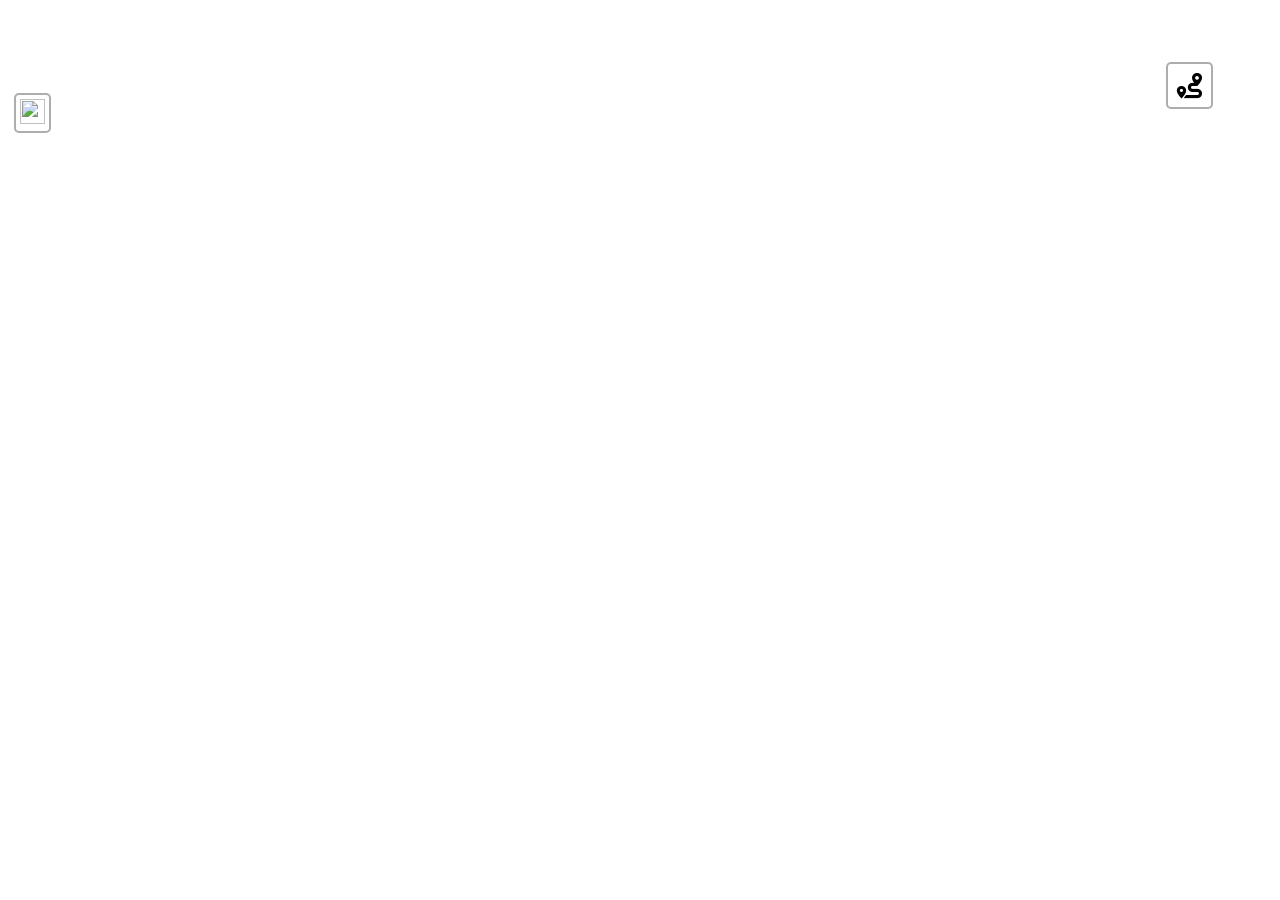
==== index.html @ 02fd401e "Add files via upload" ====
<!DOCTYPE html>
<html lang="en">
<head>
    <meta charset="UTF-8">
    <meta name="viewport" content="width=device-width, initial-scale=1.0">
    <title>Pontos De Interesse</title>

    <!-- Incluir o código css -->
    <link rel="stylesheet" href="https://unpkg.com/leaflet@1.9.4/dist/leaflet.css" />
    <link rel="stylesheet" href="https://unpkg.com/leaflet-routing-machine@latest/dist/leaflet-routing-machine.css" />
    <link rel="stylesheet" href="https://unpkg.com/leaflet-control-geocoder/dist/Control.Geocoder.css" />
    <link rel="stylesheet" href="styles.css" />

    <!-- Incluir o código JS -->
    <script src="https://unpkg.com/leaflet@1.9.4/dist/leaflet.js" integrity="sha256-20nQCchB9co0qIjJZRGuk2/Z9VM+kNiyxNV1lvTlZBo=" crossorigin=""></script>
    <script src="https://unpkg.com/leaflet-routing-machine@latest/dist/leaflet-routing-machine.js"></script>
    <script src="https://unpkg.com/leaflet-control-geocoder/dist/Control.Geocoder.js"></script>

<!-- Link do CDN do Font Awesome -->
<link rel="stylesheet" href="https://cdnjs.cloudflare.com/ajax/libs/font-awesome/6.0.0-beta3/css/all.min.css">

    <meta name="viewport" content="width=device-width, initial-scale=1.0, maximum-scale=1.0, user-scalable=no" /> 
</head>
<body>
    <!-- div com o id map -->
    <div id="map"></div>
    <button id="toggleRoutesControl"><i class="fa-solid fa-route" style="color: #000000; font-size: 25px;"></i></button>
    <button id="btnZoomToLocation"><img src="images/pessoa_icon-removebg-preview.png"></button>
    <script src="script.js"></script>
</body>
</html>

<!-- Ícons do mapa -->
<script>
//estilos dos  icons
var customIcon1 = L.icon({
    iconUrl: 'images/parque_radical_icon.png',
    iconSize: [30, 40],
    iconAnchor: [16, 40],
    popupAnchor: [-1, -40]
});

var customIcon2 = L.icon({
    iconUrl: 'images/paroquia_icon.png',
    iconSize: [30, 40],
    iconAnchor: [16, 40],
    popupAnchor: [-1, -40]
});

var customIcon3 = L.icon({
    iconUrl: 'images/ferroviaria_icon.png',
    iconSize: [30, 40],
    iconAnchor: [16, 40],
    popupAnchor: [-1, -40]
});

var customIcon4 = L.icon({
    iconUrl: 'images/parque2_icon.png',
    iconSize: [30, 40],
    iconAnchor: [16, 35],
    popupAnchor: [-2, -35]
});

var customIcon5 = L.icon({
    iconUrl: 'images/comboio_icon.png',
    iconSize: [30, 40],
    iconAnchor: [16, 40],
    popupAnchor: [-1, -40]
});

var customIcon6 = L.icon({
    iconUrl: 'images/zonaindustrial_icon.png',
    iconSize: [30, 40],
    iconAnchor: [16, 40],
    popupAnchor: [-1, -40]
});

var customIcon7 = L.icon({
    iconUrl: 'images/centrosaude_icon.png',
    iconSize: [30, 40],
    iconAnchor: [16, 40],
    popupAnchor: [-1, -40]
});

var customIcon8 = L.icon({
    iconUrl: 'images/farmacia_icon.png',
    iconSize: [30, 40],
    iconAnchor: [16, 40],
    popupAnchor: [-1, -40]
});

var customIcon9 = L.icon({
    iconUrl: 'images/desporto_icon.png',
    iconSize: [30, 40],
    iconAnchor: [16, 40],
    popupAnchor: [-1, -40]
});

var customIcon10 = L.icon({
    iconUrl: 'images/escola_icon.png',
    iconSize: [30, 40],
    iconAnchor: [16, 40],
    popupAnchor: [-1, -40]
});

var customIcon11 = L.icon({
    iconUrl: 'images/regimento_icon.png',
    iconSize: [30, 40],
    iconAnchor: [16, 40],
    popupAnchor: [-1, -40]
});

var customIcon12 = L.icon({
    iconUrl: 'images/lidl_icon.png',
    iconSize: [30, 40],
    iconAnchor: [16, 40],
    popupAnchor: [-1, -40]
});

var customIcon13 = L.icon({
    iconUrl: 'images/piscinas_icon.png',
    iconSize: [30, 40],
    iconAnchor: [16, 40],
    popupAnchor: [-1, -40]
});

var customIcon14 = L.icon({
    iconUrl: 'images/restaurante_icon.png',
    iconSize: [30, 40],
    iconAnchor: [16, 40],
    popupAnchor: [-1, -40]
});

var customIcon15 = L.icon({
    iconUrl: 'images/eleclerc_icon.png',
    iconSize: [30, 40],
    iconAnchor: [16, 40],
    popupAnchor: [-1, -40]
});

var customIcon16 = L.icon({
    iconUrl: 'images/pingodoce_icon.png',
    iconSize: [30, 40],
    iconAnchor: [16, 40],
    popupAnchor: [-1, -40]
});

var customIcon17 = L.icon({
    iconUrl: 'images/aldi_icon.png',
    iconSize: [30, 40],
    iconAnchor: [16, 40],
    popupAnchor: [-1, -40]
});

var customIcon18 = L.icon({
    iconUrl: 'images/bricomarche_icon.png',
    iconSize: [30, 40],
    iconAnchor: [16, 40],
    popupAnchor: [-1, -40]
});

var customIcon19 = L.icon({
    iconUrl: 'images/escolamusica_icon.png',
    iconSize: [30, 40],
    iconAnchor: [16, 40],
    popupAnchor: [-1, -40]
});

var customIcon20 = L.icon({
    iconUrl: 'images/lar_icon.png',
    iconSize: [30, 40],
    iconAnchor: [16, 40],
    popupAnchor: [-1, -40]
});

var customIcon21 = L.icon({
    iconUrl: 'images/universidade_icon.png',
    iconSize: [30, 40],
    iconAnchor: [16, 40],
    popupAnchor: [-1, -40]
});

var customIcon22 = L.icon({
    iconUrl: 'images/governamental_icon.png',
    iconSize: [30, 40],
    iconAnchor: [16, 40],
    popupAnchor: [-1, -40]
});

// localizações e popups
var markers = [
marker1 = L.marker([39.47175223483574, -8.467331662246256], {icon: customIcon1}).addTo(map).bindPopup("<b>Parque Radical e de Lazer</b><br>Parque").openPopup(),
marker2 = L.marker([39.467956777947386, -8.472002170700824], {icon: customIcon2}).addTo(map).bindPopup("<b>Paróquia de Nª Srª de Fátima</b><br>Igreja Católica").openPopup(),
marker3 = L.marker([39.46410258367801, -8.474063097203937], {icon: customIcon3}).addTo(map).bindPopup("<b>Museu Nacional Ferroviário</b><br>Museu").openPopup(),
marker4 = L.marker([39.480343, -8.465520], {icon: customIcon4}).addTo(map).bindPopup("<b>Parque Verde do Bonito</b><br>Parque").openPopup(),
marker5 = L.marker([39.46564601797677, -8.470887087288782], {icon: customIcon5}).bindPopup("<b>Largo do Centro de Convívio da Terceira Idade - Locomotiva 094</b><br>Parque"),
marker6 = L.marker([39.45904359036051, -8.49527723499912], {icon: customIcon6}).addTo(map).bindPopup("<b>Zona Industrial</b>").openPopup(),
marker7 = L.marker([39.46617129844561, -8.471491026986069], {icon: customIcon7}).addTo(map).bindPopup("<b>Centro de Saúde</b><br>Centro de Saúde Comunitário").openPopup(),
marker9 = L.marker([39.470739890031524, -8.47698552835517], {icon: customIcon8}).addTo(map).bindPopup("<b>Farmácia Almeida Gonçalves</b><br>Farmácia").openPopup(),
marker10 = L.marker([39.46509378113914, -8.472708619900734], {icon: customIcon8}).addTo(map).bindPopup("<b>Farmácia da Terra</b><br>Farmácia").openPopup(),
marker11 = L.marker([39.474447489154414, -8.466929002534615], {icon: customIcon9}).addTo(map).bindPopup("<b>Complexo Desportivo do Bonito</b>").openPopup(),
marker12 = L.marker([39.46930281121571, -8.477507971371509], {icon: customIcon10}).addTo(map).bindPopup("<b>Escola Secundária com</b> <br><b>3.º Ciclo do Ensino Básico</b><br>Escola").openPopup(),
marker13 = L.marker([39.46164350493712, -8.483620335172606], {icon: customIcon11}).addTo(map).bindPopup("<b>Regimento de Manutenção</b><br>Base Militar").openPopup(),
marker14 = L.marker([39.46811634621186, -8.494838313920765], {icon: customIcon10}).addTo(map).bindPopup("<b>Colégio Andrade Corvo</b><br>Escola").openPopup(),
marker15 = L.marker([39.47538360570139, -8.472441140908916], {icon: customIcon10}).addTo(map).bindPopup("<b>Escola Básica do Bonito</b><br>Escola").openPopup(),
marker16 = L.marker([39.473048678596506, -8.483997078522751], {icon: customIcon18}).addTo(map).bindPopup("<b>Bricomarche</b><br>Loja de Bricolage").openPopup(),
marker17 = L.marker([39.474712837483175, -8.485802607871442], {icon: customIcon15}).addTo(map).bindPopup("<b>E.Leclerc</b><br>Hiper-mercado").openPopup(),
marker18 = L.marker([39.47231401179971, -8.484593535894517], {icon: customIcon17}).addTo(map).bindPopup("<b>Aldi</b><br>Super-mercado").openPopup(),
marker19 = L.marker([39.47300996965454, -8.476428211440505], {icon: customIcon12}).addTo(map).bindPopup("<b>Lidl</b><br>Super-mercado").openPopup(),
marker20 = L.marker([39.47432612923494, -8.468648248425879], {icon: customIcon16}).addTo(map).bindPopup("<b>Pingo Doce</b><br>Super-mercado").openPopup(),
marker21 = L.marker([39.47062642657866, -8.468200133444856], {icon: customIcon9}).addTo(map).bindPopup("<b>Pavilhão Desportivo Municipal</b><br>Complexo Desportivo").openPopup(),
marker22 = L.marker([39.477033360370086, -8.465753928370274], {icon: customIcon13}).addTo(map).bindPopup("<b>Piscinas Municipais</b>").openPopup(),
marker23 = L.marker([39.47797336362563, -8.465614090087172], {icon: customIcon14}).addTo(map).bindPopup("<b>Bonito by Trincanela</b><br>Restaurante - Edifício Muncipal").openPopup(),
marker24 = L.marker([39.46805079745097, -8.470948660009103], {icon: customIcon20}).addTo(map).bindPopup("<b>Lar Fernando Eiró Gomes</b><br>Lar de Idosos").openPopup(),
marker25 = L.marker([39.47179828746265, -8.482825937659465], {icon: customIcon20}).addTo(map).bindPopup("<b>Associação dos Lares Ferroviários</b><br>Lar de Idosos").openPopup(),
marker26 = L.marker([39.470350777983676, -8.480013201572927], {icon: customIcon9}).addTo(map).bindPopup("<b>Largo Casal do Saldanha</b><br>Campo de Futebol/Basquetebol").openPopup(),
marker27 = L.marker([39.46938342154872, -8.479491399337057], {icon: customIcon4}).addTo(map).bindPopup("<b>Largo das Comunidades Europeias</b><br>Jardim").openPopup(),
marker28 = L.marker([39.47123538219335, -8.473616070699624], {icon: customIcon22}).addTo(map).bindPopup("<b>Segurança Social</b><br>Departamento Governamental do Estado").openPopup(),
marker29 = L.marker([39.4712359837901, -8.473899862044052], {icon: customIcon22}).addTo(map).bindPopup("<b>Sede da Freguesia</b><br>Organismo Público Local").openPopup(),
marker30 = L.marker([39.46899175023465, -8.47338571705738], {icon: customIcon21}).addTo(map).bindPopup("<b>Universidade Sénior</b><br>Universidade").openPopup(),
marker31 = L.marker([39.46870838666196, -8.473398662213548], {icon: customIcon19}).addTo(map).bindPopup("<b>Associação Filarmónica e Cultural</b><br>Escola de Música").openPopup(),
marker32 = L.marker([39.472279349659004, -8.481199640612632], {icon: customIcon10}).addTo(map).bindPopup("<b>ESER - Escola de Segurança</b><br><b>& Educação Rodoviária</b><br>Escola").openPopup(),
marker33 = L.marker([39.46537653103154, -8.468151849095172], {icon: customIcon22}).addTo(map).bindPopup("<b>Câmara Municipal</b><br>Município do Entroncamento").openPopup(),
marker34 = L.marker([39.47104922019409, -8.478243857079173], {icon: customIcon4}).addTo(map).bindPopup("<b>Jardim José Afonso</b><br>Jardim").openPopup(),
marker35 = L.marker([39.45410351589417, -8.488826637129408], {icon: customIcon6}).addTo(map).bindPopup("<b>Parque Empresarial</b>").openPopup(),
marker36 = L.marker([39.47881475816284, -8.472753537216445], {icon: customIcon7}).addTo(map).bindPopup("<b>SCME - Unidade Cuidados Continuados Integrados</b><br>Hospital Especializado").openPopup()
];
</script>

<!-- Área da freguesia de S. João Baptista -->
<script>
    var polygonS = L.polygon([
    [39.4906708251402, -8.456848592758515],[39.49075282175005, -8.45681246240807],
    [39.490707485602364, -8.456627871813865],[39.490614358356325, -8.456504808613449],
    [39.49055165875148, -8.4565920281613],[39.490179148178925, -8.456652962366935],
    [39.49009155257839, -8.456636235327226],[39.48972430757696, -8.456422186497269],
    [39.48940553231972, -8.455909884564303],[39.489202674573086, -8.455708718876373],
    [39.48894806656967, -8.455655074694945],[39.488154020905746, -8.455879006115811],
    [39.48771519540685, -8.456619157560384],[39.48742931642178, -8.456925714944118],
    [39.48625426426489, -8.457570429943143],[39.484919035765, -8.457838062506283],
    [39.48441001925126, -8.458191719823734],[39.483923130415974, -8.458306419491459],
    [39.48357640445901, -8.458535818830738],[39.48277228869305, -8.458612285272686],
    [39.48228538837396, -8.458382885926046],[39.48070662755909, -8.460676879364016],
    [39.48009626834188, -8.461069328725184],[39.4795872165324, -8.462636890876976],
    [39.47818546040802, -8.4641375448915],[39.47742554923134, -8.463697862823565],
    [39.47655242935235, -8.463515261303453],[39.475538523112725, -8.463828001777433],
    [39.474994520963705, -8.463943973005374],[39.47432107959801, -8.463966732304296],
    [39.47393457987481, -8.464300535340229],[39.47243540907319, -8.464543301209414],
    [39.47118217120845, -8.4638301765123],[39.470104602831995, -8.463906040839408],
    [39.46895088343484, -8.463815003654641],[39.4675863073425, -8.464550887639517],
    [39.4666902406851, -8.463640515702528],[39.466286128424166, -8.46354947851091],
    [39.466192420892135, -8.463314299084503],[39.46543689935284, -8.46266186587791],
    [39.46431824383681, -8.462419100003139],[39.46373841008223, -8.461759080357313],
    [39.46344556291087, -8.462100469823085],[39.456294828380265, -8.461440619222373],
    [39.453807990449334, -8.462134254980294],[39.44494024750945, -8.469825031838502],
    [39.44245619413027, -8.473587902172232],[39.439597079665795, -8.484876512692077],
    [39.44303024913843, -8.491664327135275],[39.44348323904399, -8.49276507869091],
    [39.45423788582084, -8.481715995482006],[39.46397718059705, -8.471494787509142],
    [39.46690378720398, -8.468677060798267],[39.47847924116704, -8.46443128158551],
    [39.479466091914986, -8.46385707918079],[39.483178539874054, -8.46020856896017],
    [39.48515021577941, -8.458948277464797]
],

    {
    color: '#302e2f ',
    fillColor: 'red',
    dashArray: '6',
    fillOpacity: 0.2
    }
).addTo(map)
</script>

<!-- Área da freguesia de Nª Srª de Fátima -->
<script>
    var polygonF = L.polygon([
    [39.44348323904399, -8.49276507869091],[39.44428409106051, -8.494951294345933],
    [39.450611056091006, -8.498289324350415],
    [39.45389147828391, -8.498410707257525],[39.45684372611096, -8.497561026897587],
    [39.458811821757514, -8.497439643990475],[39.460873576561674, -8.498532090154484],
    [39.46212603688545, -8.497953156037784],[39.46219486635611, -8.498544904327455],
    [39.46363205939935, -8.498933246181732],[39.46485792715518, -8.499619891638197],
    [39.46633225308428, -8.495950629975184],[39.46752494334544, -8.498117854735936],
    [39.4677402880085, -8.49786036268976],[39.46820671270561, -8.498465556912839],
    [39.4690506076797, -8.497534360082641],[39.47332125571974, -8.494851925350158],
    [39.47571929608479, -8.494216631021335],[39.47670286305209, -8.493403124478876],
    [39.478201297244766, -8.492521376154027],[39.478702112799944, -8.491412942322215],
    [39.47769004431293, -8.489547529288188],[39.47782568321005, -8.487276591636313],
    [39.48038190535728, -8.486884584467129],[39.48270646338799, -8.486977039769618],
    [39.48234211195485, -8.482385098007573],[39.48499189713064, -8.4820954194056],
    [39.48704417294681, -8.47548641910053],[39.48588493857245, -8.475228927000991],
    [39.48508174342464, -8.471581122759764],[39.48681232761902, -8.471334359529674],
    [39.48766518340408, -8.470722815894744],[39.48874158844587, -8.466098687513586],
    [39.48906450669371, -8.46618451819919],[39.48961926018241, -8.465540788057158],
    [39.49011605060386, -8.463244817191033],[39.49100198471347, -8.463523766880469],
    [39.492432016396684, -8.460858272713889], [39.49177157492835, -8.459548513899186],
    [39.49159429902678, -8.458546723534656], [39.49115718200437, -8.458127882531386],
    [39.49086744349764, -8.457122498467697] ,[39.49073243062734, -8.457149715207084],
    [39.4906708251402, -8.456848592758515],[39.48515021577941, -8.458948277464797],
    [39.483178539874054, -8.46020856896017],[39.479466091914986, -8.46385707918079],
    [39.47847924116704, -8.46443128158551],[39.46690378720398, -8.468677060798267],
    [39.46397718059705, -8.471494787509142],[39.45423788582084, -8.481715995482006]
],

    {
    color: '#302e2f',
    fillColor: 'blue',
    dashArray: '6',
    fillOpacity: 0.05
    }
).addTo(map)
</script>

<!-- Área do Parque Verde do Bonito -->
<script>
    var polygon4 = L.polygon([
    [39.47864977640135, -8.46483686305492],[39.47885186896675, -8.46459226313849]
    ,[39.47976127822211, -8.464258091421927],[39.481021825601594, -8.463664225543967]
    ,[39.48415028865693, -8.464149608009015],[39.48360478947427, -8.467112995808044]
    ,[39.482053708189085, -8.466831984914577],[39.48094952753698, -8.467504708022433]
    ,[39.47930636912387, -8.467266274513175],[39.47821529049935, -8.466491365637777]
    ,[39.47785378477512, -8.466312540516347],[39.478478202573264, -8.465316229125516]
],

    {
    color: 'green',
    fillColor: '#3ce200',
    fillOpacity: 0.2,
    weight: 2
    }
).addTo(map).bindPopup("<b>Parque Verde do Bonito</b><br>Parque").openPopup();

var routingControls = []; // Variável global para armazenar as instâncias de controle de rotas

function zoomToFeature() {
    map.setView([39.480343, -8.465520], 16);

    if (userLocation) {
        // Remove todas as instâncias de controle de rotas existentes, se houver
        routingControls.forEach(function(control) {
            map.removeControl(control);
        });
        routingControls = []; // Limpa a lista de controles de rotas

        // Adiciona a primeira rota
        var control1 = L.Routing.control({
            language: 'pt-PT',
            waypoints: [
                L.latLng(userLocation.latlng.lat, userLocation.latlng.lng),
                L.latLng(39.47831641627862, -8.465656567000142)
            ],
            createMarker: function() { return null; }, // Não criar marcadores
            lineOptions: {
                styles: [{color: 'red', opacity: 0.7, weight: 3}] // Estilo da linha da rota principal
            },
            show: false, // Não mostrar o popup automaticamente
        }).addTo(map);
        routingControls.push(control1);

        // Adiciona a segunda rota alternativa
        var control2 = L.Routing.control({
            language: 'pt-PT',
            waypoints: [
                L.latLng(userLocation.latlng.lat, userLocation.latlng.lng),
                L.latLng(39.482045163719775, -8.466909258502332)
            ],
            createMarker: function() { return null; }, // Não criar marcadores
            lineOptions: {
                styles: [{color: 'blue', opacity: 0.7, weight: 2}] // Estilo da linha da rota alternativa
            },
            show: false, // Não mostrar o popup automaticamente
        }).addTo(map);
        routingControls.push(control2);

        // Adiciona a terceira rota alternativa
        var control3 = L.Routing.control({
            language: 'pt-PT',
            waypoints: [
                L.latLng(userLocation.latlng.lat, userLocation.latlng.lng),
                L.latLng(39.48383442749999, -8.46592228072192)
            ],
            createMarker: function() { return null; }, // Não criar marcadores
            lineOptions: {
                styles: [{color: 'yellow', opacity: 0.7, weight: 2}] // Estilo da linha da rota alternativa
            },
            show: false, // Não mostrar o popup automaticamente
        }).addTo(map);
        routingControls.push(control3);
    } else {
        alert("Localização do utilizador não encontrada.");
    }
}

var popupContent4 = `
            <div style="text-align: center; line-height: 0.5">
                <img src="images/bonito.jpeg" alt="Imagem" style="width: 200px; height: auto; border: 1px solid black; border-radius: 5px;">
                <h3><b>Parque Verde do Bonito</b></h3>
                <p>Parque</p>
            </div>
        `;
marker4.bindPopup(popupContent4);
marker4.on('click', zoomToFeature);
</script>

<!-- Área do Parque Radical -->
<script>
    var polygon1 = L.polygon([
    [39.47083105105451, -8.467375162956353],[39.47089105113337, -8.467469785360766]
    ,[39.470973225070445, -8.467567787136767],[39.471058007604675, -8.467618477711822]
    ,[39.471162355196945, -8.467650581742989],[39.472342717517755, -8.467678605967546]
    ,[39.47244315022312, -8.467524844557484],[39.47242488974216, -8.466977386345826]
    ,[39.47240010765352, -8.466928385457827],[39.472354456414465, -8.466884453627205],
    [39.47229576192028, -8.466872625826653]
],

    {
    color: 'green',
    fillColor: '#3ce200',
    fillOpacity: 0.2,
    weight: 2
    }
).addTo(map).bindPopup("<b>Parque Radical</b><br>Parque").openPopup();

// Função para zoom e rota
var routingControls = []; // Variável global para armazenar as instâncias de controle de rotas

function zoomToFeature() {
    map.setView([39.47175223483574, -8.467331662246256], 17);

    if (userLocation.latlng) {
        // Remove todas as instâncias de controle de rotas existentes, se houver
        routingControls.forEach(function(control) {
            map.removeControl(control);
        });
        routingControls = []; // Limpa a lista de controles de rotas

        // Adiciona a primeira rota
        var control1 = L.Routing.control({
            language: 'pt-PT',
            waypoints: [
                L.latLng(userLocation.latlng.lat, userLocation.latlng.lng),
                L.latLng(39.47175223483574, -8.467331662246256)
            ],
            createMarker: function() { return null; }, // Não criar marcadores
            lineOptions: {
                styles: [{color: 'red', opacity: 0.7, weight: 3}] // Estilo da linha da rota principal
            },
            show: false // Não mostrar o popup automaticamente
        }).addTo(map);
        routingControls.push(control1);
    } else {
        alert("Localização do utilizador não encontrada.");
    }
}

var popupContent1 = `
            <div style="text-align: center; line-height: 0.5">
                <img src="images/parqueradical.jpg" alt="Imagem" style="width: 200px; height: auto; border: 1px solid black; border-radius: 5px;">
                <h3><b>Parque Radical</b></h3>
                <p>Parque</p>
            </div>
        `;
marker1.bindPopup(popupContent1);
marker1.on('click', zoomToFeature);
</script>

<!-- Área do Jardim da Locomotiva -->
<script>
    var polygon5 = L.polygon([
    [39.4654694891308, -8.47075345159636],[39.465546104478456, -8.470638116612303]
    ,[39.46562686110492, -8.470565696971148],[39.46571175899907, -8.470512052787267]
    ,[39.46587534245059, -8.470474501861224],[39.466016148149336, -8.470490595114814]
    ,[39.46594988667954, -8.470726629500795],[39.46561236633478, -8.471354266410954]
    ,[39.46555438721573, -8.471442779305697]
    ,[39.46546327707393, -8.471469601395015],[39.46540322714222, -8.471402546170976]
    ,[39.465388732323426, -8.471348901992345],[39.46537009612339, -8.47119065166538]
    ,[39.46540322714222, -8.47092511298115]
],

    {
    color: 'green',
    fillColor: '#3ce200',
    fillOpacity: 0.2,
    weight: 2
    }
).addTo(map).bindPopup("<b>Largo do Centro de Convívio da <br> Terceira Idade - Locomotiva 094</b><br>Parque").openPopup();

var routingControls = []; // Variável global para armazenar as instâncias de controle de rotas

function zoomToFeature() {
    map.setView([39.46564601797677, -8.470887087288782],18);

    if (userLocation) {
        // Remove todas as instâncias de controle de rotas existentes, se houver
        routingControls.forEach(function(control) {
            map.removeControl(control);
        });
        routingControls = []; // Limpa a lista de controles de rotas

        // Adiciona a primeira rota
        var control1 = L.Routing.control({
            language: 'pt-PT',
            waypoints: [
                L.latLng(userLocation.latlng.lat, userLocation.latlng.lng),
                L.latLng(39.465542019920086, -8.470822691384788)
            ],
            createMarker: function() { return null; }, // Não criar marcadores
            lineOptions: {
                styles: [{color: 'red', opacity: 0.7, weight: 3}] // Estilo da linha da rota principal
            },
            show: false, // Não mostrar o popup automaticamente
        }).addTo(map);
        routingControls.push(control1);
    } else {
        alert("Localização do utilizador não encontrada.");
    }
}

var popupContent5 = `
            <div style="text-align: center; line-height: 0.5">
                <img src="images/jardimlocomotiva.jpeg" alt="Imagem" style="width: 200px; height: auto; border: 1px solid black; border-radius: 5px;">
                <h3><b>Largo do Centro de Convívio da <br><br> Terceira Idade - Locomotiva 094</b></h3>
                <p>Parque</p>
            </div>
        `;
marker5.bindPopup(popupContent5);
marker5.on('click', zoomToFeature);
</script>

<!-- Área do Museu Nacional Ferroviário -->
<script>
    var polygon3 = L.polygon([
    [39.464128259001015, -8.474678868706432],[39.46383224655281, -8.47417274937635]
    ,[39.46397433268534, -8.47381999953412],[39.46403748198413, -8.473584832977078]
    ,[39.464092737573594, -8.473349666420036],[39.464384802103346, -8.474167637053228]
],

    {
    color: '#6801ac',
    fillColor: '#6801ac',
    fillOpacity: 0.2,
    weight: 2
    }
).addTo(map).bindPopup("<b>Museu Nacional Ferroviário</b><br>Museu").openPopup();

var routingControls = []; // Variável global para armazenar as instâncias de controle de rotas

function zoomToFeature() {
    map.setView([39.46410258367801, -8.474063097203937],17);

    if (userLocation) {
        // Remove todas as instâncias de controle de rotas existentes, se houver
        routingControls.forEach(function(control) {
            map.removeControl(control);
        });
        routingControls = []; // Limpa a lista de controles de rotas

        // Adiciona a primeira rota
        var control1 = L.Routing.control({
            language: 'pt-PT',
            waypoints: [
                L.latLng(userLocation.latlng.lat, userLocation.latlng.lng),
                L.latLng(39.46427862226767, -8.474343481727908)
            ],
            createMarker: function() { return null; }, // Não criar marcadores
            lineOptions: {
                styles: [{color: 'red', opacity: 0.7, weight: 3}] // Estilo da linha da rota principal
            },
            show: false, // Não mostrar o popup automaticamente
        }).addTo(map);
        routingControls.push(control1);
    } else {
        alert("Localização do utilizador não encontrada.");
    }
}

var popupContent3 = `
            <div style="text-align: center; line-height: 0.5">
                <img src="images/museuferroviario.jpeg" alt="Imagem" style="width: 200px; height: auto; border: 1px solid black; border-radius: 5px;">
                <h3><b>Museu Nacional Ferroviário</b></h3>
                <p>Museu</p>
            </div>
        `;
marker3.bindPopup(popupContent3);
marker3.on('click', zoomToFeature);
</script>

<!-- Área da Paróquia de Nª Srª de Fátima -->
<script>
    var polygon2 = L.polygon([
    [39.46773443036435, -8.472161099901399],[39.46823434545259, -8.4722232288943]
    ,[39.46818269387584, -8.471802663403649],[39.4677196726719, -8.471883909009797]
],

    {
    color: '#8f4900',
    fillColor: '#8f4900',
    fillOpacity: 0.2,
    weight: 2
    }
).addTo(map).bindPopup("<b>Paróquia de Nª Srª de Fátima</b><br>Igreja Católica").openPopup();

var routingControls = []; // Variável global para armazenar as instâncias de controle de rotas

function zoomToFeature() {
    map.setView([39.467956777947386, -8.472002170700824],18);

    if (userLocation) {
        // Remove todas as instâncias de controle de rotas existentes, se houver
        routingControls.forEach(function(control) {
            map.removeControl(control);
        });
        routingControls = []; // Limpa a lista de controles de rotas

        // Adiciona a primeira rota
        var control1 = L.Routing.control({
            language: 'pt-PT',
            waypoints: [
                L.latLng(userLocation.latlng.lat, userLocation.latlng.lng),
                L.latLng(39.46773800279515, -8.472097364078264)
            ],
            createMarker: function() { return null; }, // Não criar marcadores
            lineOptions: {
                styles: [{color: 'red', opacity: 0.7, weight: 3}] // Estilo da linha da rota principal
            },
            show: false, // Não mostrar o popup automaticamente
        }).addTo(map);
        routingControls.push(control1);
    } else {
        alert("Localização do utilizador não encontrada.");
    }
}

var popupContent2 = `
            <div style="text-align: center; line-height: 0.5">
                <img src="images/paroquia.jpeg" alt="Imagem" style="width: 200px; height: auto; border: 1px solid black; border-radius: 5px;">
                <h3><b>Paróquia de Nª Srª de Fátima</b></h3>
                <p>Igreja Católica</p>
            </div>
        `;
marker2.bindPopup(popupContent2);
marker2.on('click', zoomToFeature);
</script>

<!-- Área da Zona Industrial -->
<script>
    var polygon6 = L.polygon([
    [39.462008549396536, -8.497734014537786],[39.4602553107363, -8.492364074730899]
    ,[39.459587005777806, -8.492310642464183],[39.459005327725265, -8.492604519746699]
    ,[39.45799116250506, -8.493813800254346],[39.45643534404148, -8.494857125372372]
    ,[39.455511313576636, -8.496964232931125],[39.45579563194113, -8.497670011731094]
    ,[39.45760076885084, -8.496867663556545],[39.457831817546584, -8.497485469003081]
    ,[39.458681473896576, -8.497350324061651],[39.46093226783419, -8.49839287075341]
],

    {
    color: '#E5AB00',
    fillColor: 'yellow',
    fillOpacity: 0.2,
    weight: 2
    }
).addTo(map).bindPopup("<b>Zona Industrial</b>").openPopup();

var routingControls = []; // Variável global para armazenar as instâncias de controle de rotas

function zoomToFeature() {
    map.setView([39.459023574762966, -8.49526249429081],15);

    if (userLocation) {
        // Remove todas as instâncias de controle de rotas existentes, se houver
        routingControls.forEach(function(control) {
            map.removeControl(control);
        });
        routingControls = []; // Limpa a lista de controles de rotas

        // Adiciona a primeira rota
        var control1 = L.Routing.control({
            language: 'pt-PT',
            waypoints: [
                L.latLng(userLocation.latlng.lat, userLocation.latlng.lng),
                L.latLng(39.459023574762966, -8.49526249429081)
            ],
            createMarker: function() { return null; }, // Não criar marcadores
            lineOptions: {
                styles: [{color: 'red', opacity: 0.7, weight: 3}] // Estilo da linha da rota principal
            },
            show: false, // Não mostrar o popup automaticamente
        }).addTo(map);
        routingControls.push(control1);
    } else {
        alert("Localização do utilizador não encontrada.");
    }
}

var popupContent6 = `
            <div style="text-align: center; line-height: 0.5">
                <img src="images/zonaindustrial.jpeg" alt="Imagem" style="width: 200px; height: auto; border: 1px solid black; border-radius: 5px;">
                <h3><b>Zona Industrial</b></h3>
            </div>
        `;
marker6.bindPopup(popupContent6);
marker6.on('click', zoomToFeature);
</script>

<!-- Área do Centro de Saúde -->
<script>
    var polygon7 = L.polygon([
    [39.46573341546129, -8.471648589735738],[39.46575377578023, -8.471442877937822]
    ,[39.46616912498621, -8.47090486246635],[39.466486743294546, -8.471194968848026]
    ,[39.466417518914994, -8.471854301533652],[39.46581892876078, -8.471764632288409]
],

    {
    color: 'green',
    fillColor: '#3ce200',
    fillOpacity: 0.2,
    weight: 2
    }
).addTo(map).bindPopup("<b>Centro de Saúde</b><br>Centro de Saúde Comunitário").openPopup();

var routingControls = []; // Variável global para armazenar as instâncias de controle de rotas

function zoomToFeature() {
    map.setView([39.46617065806161, -8.471478411450446],17);

    if (userLocation) {
        // Remove todas as instâncias de controle de rotas existentes, se houver
        routingControls.forEach(function(control) {
            map.removeControl(control);
        });
        routingControls = []; // Limpa a lista de controles de rotas

        // Adiciona a primeira rota
        var control1 = L.Routing.control({
            language: 'pt-PT',
            waypoints: [
                L.latLng(userLocation.latlng.lat, userLocation.latlng.lng),
                L.latLng(39.46632561473083, -8.471438174154242)
            ],
            createMarker: function() { return null; }, // Não criar marcadores
            lineOptions: {
                styles: [{color: 'red', opacity: 0.7, weight: 3}] // Estilo da linha da rota principal
            },
            show: false, // Não mostrar o popup automaticamente
        }).addTo(map);
        routingControls.push(control1);
    } else {
        alert("Localização do utilizador não encontrada.");
    }
}

var popupContent7 = `
            <div style="text-align: center; line-height: 0.5">
                <img src="images/centrodesaude.jpeg" alt="Imagem" style="width: 200px; height: auto; border: 1px solid black; border-radius: 5px;">
                <h3><b>Centro de Saúde</b></h3>
                <p>Centro de Saúde Comunitário</p>
            </div>
        `;
marker7.bindPopup(popupContent7);
marker7.on('click', zoomToFeature);
</script>

<!-- Área da Farmácia Almeida Gonçalves -->
<script>
var routingControls = []; // Variável global para armazenar as instâncias de controle de rotas

function zoomToFeature() {
    map.setView([39.470739202591446, -8.476984035951753],17);

    if (userLocation) {
        // Remove todas as instâncias de controle de rotas existentes, se houver
        routingControls.forEach(function(control) {
            map.removeControl(control);
        });
        routingControls = []; // Limpa a lista de controles de rotas

        // Adiciona a primeira rota
        var control1 = L.Routing.control({
            language: 'pt-PT',
            waypoints: [
                L.latLng(userLocation.latlng.lat, userLocation.latlng.lng),
                L.latLng(39.470739202591446, -8.476984035951753)
            ],
            createMarker: function() { return null; }, // Não criar marcadores
            lineOptions: {
                styles: [{color: 'red', opacity: 0.7, weight: 3}] // Estilo da linha da rota principal
            },
            show: false, // Não mostrar o popup automaticamente
        }).addTo(map);
        routingControls.push(control1);
    } else {
        alert("Localização do utilizador não encontrada.");
    }
}

var popupContent9 = `
            <div style="text-align: center; line-height: 0.5">
                <img src="images/farmaciagoncalves.jpeg" alt="Imagem" style="width: 200px; height: auto; border: 1px solid black; border-radius: 5px;">
                <h3><b>Farmácia Almeida Gonçalves</b></h3>
                <p>Farmácia</p>
            </div>
        `;
marker9.bindPopup(popupContent9);
marker9.on('click', zoomToFeature);
</script>

<!-- Área da Farmácia da Terra -->
<script>
var routingControls = []; // Variável global para armazenar as instâncias de controle de rotas

function zoomToFeature() {
    map.setView([39.46509378113914, -8.472708619900734],17);

    if (userLocation) {
        // Remove todas as instâncias de controle de rotas existentes, se houver
        routingControls.forEach(function(control) {
            map.removeControl(control);
        });
        routingControls = []; // Limpa a lista de controles de rotas

        // Adiciona a primeira rota
        var control1 = L.Routing.control({
            language: 'pt-PT',
            waypoints: [
                L.latLng(userLocation.latlng.lat, userLocation.latlng.lng),
                L.latLng(39.46509378113914, -8.472708619900734)
            ],
            createMarker: function() { return null; }, // Não criar marcadores
            lineOptions: {
                styles: [{color: 'red', opacity: 0.7, weight: 3}] // Estilo da linha da rota principal
            },
            show: false, // Não mostrar o popup automaticamente
        }).addTo(map);
        routingControls.push(control1);
    } else {
        alert("Localização do utilizador não encontrada.");
    }
}

var popupContent10 = `
            <div style="text-align: center; line-height: 0.5">
                <img src="images/farmaciadaterra.jpeg" alt="Imagem" style="width: 200px; height: auto; border: 1px solid black; border-radius: 5px;">
                <h3><b>Farmácia da Terra</b></h3>
                <p>Farmácia</p>
            </div>
        `;
marker10.bindPopup(popupContent10);
marker10.on('click', zoomToFeature);
</script>

<!-- Área do Complexo Desportivo do Bonito -->
<script>
    var polygon11 = L.polygon([
    [39.47553278429423, -8.467915673616014],[39.47553892900341, -8.46716539281466]
    ,[39.47627226395304, -8.466891809032012],[39.47607674229802, -8.465965846568713]
    ,[39.47502308838034, -8.466055909778204],[39.474183836766905, -8.466490057644444]
    ,[39.47308235385636, -8.466535253822911],[39.47253902682859, -8.46679616605239]
    ,[39.47257006556998, -8.467461853537754],[39.47291149081154, -8.467586949179823]
    ,[39.47415411694732, -8.467611351119801],[39.47469656691698, -8.467707910640293]
],

    {
    color: 'green',
    fillColor: '#3ce200',
    fillOpacity: 0.2,
    weight: 2
    }
).addTo(map).bindPopup("<b>Complexo Desportivo do Bonito</b>").openPopup();

var routingControls = []; // Variável global para armazenar as instâncias de controle de rotas

function zoomToFeature() {
    map.setView([39.47453370058551, -8.466976211024177],16.5);

    if (userLocation) {
        // Remove todas as instâncias de controle de rotas existentes, se houver
        routingControls.forEach(function(control) {
            map.removeControl(control);
        });
        routingControls = []; // Limpa a lista de controles de rotas

        // Adiciona a primeira rota
        var control1 = L.Routing.control({
            language: 'pt-PT',
            waypoints: [
                L.latLng(userLocation.latlng.lat, userLocation.latlng.lng),
                L.latLng(39.47466279463937, -8.467133574348058)
            ],
            createMarker: function() { return null; }, // Não criar marcadores
            lineOptions: {
                styles: [{color: 'red', opacity: 0.7, weight: 3}] // Estilo da linha da rota principal
            },
            show: false, // Não mostrar o popup automaticamente
        }).addTo(map);
        routingControls.push(control1);
    } else {
        alert("Localização do utilizador não encontrada.");
    }
}

var popupContent11 = `
            <div style="text-align: center; line-height: 0.5">
                <img src="images/complexodesportivo.jpeg" alt="Imagem" style="width: 200px; height: auto; border: 1px solid black; border-radius: 5px;">
                <h3><b>Complexo Desportivo do Bonito</b></h3>
            </div>
        `;
marker11.bindPopup(popupContent11);
marker11.on('click', zoomToFeature);
</script>

<!-- Área da Escola Secundária com 3.º Ciclo do Ensino Básico -->
<script>
    var polygon12 = L.polygon([
    [39.46843100530203, -8.477952636683165],[39.46897031792925, -8.478049183268837]
    ,[39.47031643015678, -8.478745333782223],[39.4707390414149, -8.477434137669633]
    ,[39.46925249295392, -8.476616248466799],[39.46842290115509, -8.476562717952497]
],

    {
    color: 'blue',
    fillColor: 'blue',
    fillOpacity: 0.2,
    weight: 2
    }
).addTo(map).bindPopup("<b>Escola Secundária com</b> <br><b>3.º Ciclo do Ensino Básico</b><br>Escola").openPopup();

var routingControls = []; // Variável global para armazenar as instâncias de controle de rotas

function zoomToFeature() {
    map.setView([39.46938354861613, -8.477445323002721],17);

    if (userLocation) {
        // Remove todas as instâncias de controle de rotas existentes, se houver
        routingControls.forEach(function(control) {
            map.removeControl(control);
        });
        routingControls = []; // Limpa a lista de controles de rotas

        // Adiciona a primeira rota
        var control1 = L.Routing.control({
            language: 'pt-PT',
            waypoints: [
                L.latLng(userLocation.latlng.lat, userLocation.latlng.lng),
                L.latLng(39.46860611197738, -8.47789920985127)
            ],
            createMarker: function() { return null; }, // Não criar marcadores
            lineOptions: {
                styles: [{color: 'red', opacity: 0.7, weight: 3}] // Estilo da linha da rota principal
            },
            show: false, // Não mostrar o popup automaticamente
        }).addTo(map);
        routingControls.push(control1);
    } else {
        alert("Localização do utilizador não encontrada.");
    }
}

var popupContent12 = `
            <div style="text-align: center; line-height: 0.5">
                <img src="images/escolasecundaria.jpeg" alt="Imagem" style="width: 200px; height: auto; border: 1px solid black; border-radius: 5px;">
                <h3><b>Escola Secundária com</b> <br><br><b>3.º Ciclo do Ensino Básico</b></h3>
                <p>Escola</p>
            </div>
        `;
marker12.bindPopup(popupContent12);
marker12.on('click', zoomToFeature);
</script>

<!-- Área do Regimento de Manutenção -->
<script>
    var polygon13 = L.polygon([
    [39.46411369598767, -8.475045417311462],[39.46485472423329, -8.475688849121708]
    ,[39.464946963584794, -8.475985156657577],[39.46328151832989, -8.481459201992513]
    ,[39.464433427697365, -8.482507717890696],[39.463903484941184, -8.484452615899007]
    ,[39.46413126784656, -8.484705512851546],[39.464019700802375, -8.485133029128457]
    ,[39.46369894455411, -8.4854822677772],[39.46294500055632, -8.486088924388321]
    ,[39.465610195328786, -8.491348399833036],[39.46456656366394, -8.493612184408455]
    ,[39.46423110729619, -8.493483438362283],[39.46173021264497, -8.491539376225145]
    ,[39.461674866493674, -8.491257406168627],[39.46177309894179, -8.490253815950224]
    ,[39.4617772405344, -8.489744196203151],[39.461686125440124, -8.48924530529286]
    ,[39.46135893843176, -8.48829580322181],[39.460957200375184, -8.487716446015787]
    ,[39.45972887559506, -8.486638094141096],[39.45950532604715, -8.486280751132108]
    ,[39.45946842743838, -8.48602745599659],[39.459475807161674, -8.485841069010077]
    ,[39.45943152881004, -8.485669019484066],[39.45932228794971, -8.485564505989787]
    ,[39.45925705962118, -8.485246845025927],[39.45927271442531, -8.484706145519011]
    ,[39.45978701502426, -8.483045886943046]
],

    {
    color: '#A83349',
    fillColor: 'red',
    fillOpacity: 0.1,
    weight: 2
    }
).addTo(map).bindPopup("<b>Regimento de Manutenção</b><br>Base Militar").openPopup();

var routingControls = []; // Variável global para armazenar as instâncias de controle de rotas

function zoomToFeature() {
    map.setView([39.462103378935744, -8.482853103494127],14);

    if (userLocation) {
        // Remove todas as instâncias de controle de rotas existentes, se houver
        routingControls.forEach(function(control) {
            map.removeControl(control);
        });
        routingControls = []; // Limpa a lista de controles de rotas

        // Adiciona a primeira rota
        var control1 = L.Routing.control({
            language: 'pt-PT',
            waypoints: [
                L.latLng(userLocation.latlng.lat, userLocation.latlng.lng),
                L.latLng(39.46250790172993, -8.478265768824476)
            ],
            createMarker: function() { return null; }, // Não criar marcadores
            lineOptions: {
                styles: [{color: 'red', opacity: 0.7, weight: 3}] // Estilo da linha da rota principal
            },
            show: false, // Não mostrar o popup automaticamente
        }).addTo(map);
        routingControls.push(control1);
    } else {
        alert("Localização do utilizador não encontrada.");
    }
}

var popupContent13 = `
            <div style="text-align: center; line-height: 0.5">
                <img src="images/regimento.jpeg" alt="Imagem" style="width: 200px; height: auto; border: 1px solid black; border-radius: 5px;">
                <h3><b>Regimento de Manutenção</b></h3>
                <p>Base Militar</p>
            </div>
        `;
marker13.bindPopup(popupContent13);
marker13.on('click', zoomToFeature);
</script>

<!-- Área do Colégio Andrade Corvo -->
<script>
    var polygon14 = L.polygon([
    [39.46842376744596, -8.494895921528496],[39.468225911867464, -8.494501371952373]
    ,[39.46783119892854, -8.494788189011565],[39.46807384662385, -8.495175391888072]
],

    {
    color: 'blue',
    fillColor: 'blue',
    fillOpacity: 0.2,
    weight: 2
    }
).addTo(map).bindPopup("<b>Colégio Andrade Corvo</b><br>Escola").openPopup();

var routingControls = []; // Variável global para armazenar as instâncias de controle de rotas

function zoomToFeature() {
    map.setView([39.46815524608218, -8.494818682810559],17);

    if (userLocation) {
        // Remove todas as instâncias de controle de rotas existentes, se houver
        routingControls.forEach(function(control) {
            map.removeControl(control);
        });
        routingControls = []; // Limpa a lista de controles de rotas

        // Adiciona a primeira rota
        var control1 = L.Routing.control({
            language: 'pt-PT',
            waypoints: [
                L.latLng(userLocation.latlng.lat, userLocation.latlng.lng),
                L.latLng(39.46815524608218, -8.494818682810559)
            ],
            createMarker: function() { return null; }, // Não criar marcadores
            lineOptions: {
                styles: [{color: 'red', opacity: 0.7, weight: 3}] // Estilo da linha da rota principal
            },
            show: false, // Não mostrar o popup automaticamente
        }).addTo(map);
        routingControls.push(control1);
    } else {
        alert("Localização do utilizador não encontrada.");
    }
}

var popupContent14 = `
            <div style="text-align: center; line-height: 0.5">
                <img src="images/colegioandrade.png" alt="Imagem" style="width: 200px; height: auto; border: 1px solid black; border-radius: 5px;">
                <h3><b>Colégio Andrade Corvo</b></h3>
                <p>Escola</p>
            </div>
        `;
marker14.bindPopup(popupContent14);
marker14.on('click', zoomToFeature);
</script>

<!-- Área da Escola Básica do Bonito -->
<script>
    var polygon15 = L.polygon([
    [39.474982839124934, -8.47288642139271],[39.47495796525536, -8.472027249476053]
    ,[39.47578189117053, -8.471964485406383],[39.475817844084276, -8.473032697792464]
],

    {
    color: 'blue',
    fillColor: 'blue',
    fillOpacity: 0.2,
    weight: 2
    }
).addTo(map).bindPopup("<b>Escola Básica do Bonito</b><br>Escola").openPopup();

var routingControls = []; // Variável global para armazenar as instâncias de controle de rotas

function zoomToFeature() {
    map.setView([39.47538360570139, -8.472441140908916],17);

    if (userLocation) {
        // Remove todas as instâncias de controle de rotas existentes, se houver
        routingControls.forEach(function(control) {
            map.removeControl(control);
        });
        routingControls = []; // Limpa a lista de controles de rotas

        // Adiciona a primeira rota
        var control1 = L.Routing.control({
            language: 'pt-PT',
            waypoints: [
                L.latLng(userLocation.latlng.lat, userLocation.latlng.lng),
                L.latLng(39.47538360570139, -8.472441140908916)
            ],
            createMarker: function() { return null; }, // Não criar marcadores
            lineOptions: {
                styles: [{color: 'red', opacity: 0.7, weight: 3}] // Estilo da linha da rota principal
            },
            show: false, // Não mostrar o popup automaticamente
        }).addTo(map);
        routingControls.push(control1);
    } else {
        alert("Localização do utilizador não encontrada.");
    }
}

var popupContent15 = `
            <div style="text-align: center; line-height: 0.5">
                <img src="images/escoladobonito.jpeg" alt="Imagem" style="width: 200px; height: auto; border: 1px solid black; border-radius: 5px;">
                <h3><b>Escola Básica do Bonito</b></h3>
                <p>Escola</p>
            </div>
        `;
marker15.bindPopup(popupContent15);
marker15.on('click', zoomToFeature);
</script>

<!-- Área do Bricomarche -->
<script>
    var polygon16 = L.polygon([
      [39.473175, -8.484548], [39.472710, -8.483919]
      ,[39.473011, -8.483555], [39.473473, -8.484184]
    ], {
      color: '#8a2c00',
      fillColor: '#8a2c00',
      fillOpacity: 0.2,
      weight: 2
    }).addTo(this.map).bindPopup("<b>Bricomarché</b><br>Loja de Bricolage").openPopup();

var routingControls = []; // Variável global para armazenar as instâncias de controle de rotas

function zoomToFeature() {
    map.setView([39.473048678596506, -8.483997078522751],17);

    if (userLocation) {
        // Remove todas as instâncias de controle de rotas existentes, se houver
        routingControls.forEach(function(control) {
            map.removeControl(control);
        });
        routingControls = []; // Limpa a lista de controles de rotas

        // Adiciona a primeira rota
        var control1 = L.Routing.control({
            language: 'pt-PT',
            waypoints: [
                L.latLng(userLocation.latlng.lat, userLocation.latlng.lng),
                L.latLng(39.47283675347, -8.484105802806676)
            ],
            createMarker: function() { return null; }, // Não criar marcadores
            lineOptions: {
                styles: [{color: 'red', opacity: 0.7, weight: 3}] // Estilo da linha da rota principal
            },
            show: false, // Não mostrar o popup automaticamente
        }).addTo(map);
        routingControls.push(control1);
    } else {
        alert("Localização do utilizador não encontrada.");
    }
}

var popupContent16 = `
            <div style="text-align: center; line-height: 0.5">
                <img src="images/brico.jpeg" alt="Imagem" style="width: 200px; height: auto; border: 1px solid black; border-radius: 5px;">
                <h3><b>Bricomarché</b></h3>
                <p>Loja de Bricolage</p>
            </div>
        `;
marker16.bindPopup(popupContent16);
marker16.on('click', zoomToFeature);
</script>

<!-- Área do E.Leclerc -->
<script>
    var polygon17 = L.polygon([
      [39.474109, -8.486042], [39.474938, -8.485032]
      ,[39.475335, -8.485663], [39.474548, -8.486728]
    ], {
      color: '#8a2c00',
      fillColor: '#8a2c00',
      fillOpacity: 0.2,
      weight: 2
    }).addTo(this.map).bindPopup("<b>E.Leclerc</b><br>Hiper-mercado").openPopup();

var routingControls = []; // Variável global para armazenar as instâncias de controle de rotas

function zoomToFeature() {
    map.setView([39.474712837483175, -8.485802607871442],17);

    if (userLocation) {
        // Remove todas as instâncias de controle de rotas existentes, se houver
        routingControls.forEach(function(control) {
            map.removeControl(control);
        });
        routingControls = []; // Limpa a lista de controles de rotas

        // Adiciona a primeira rota
        var control1 = L.Routing.control({
            language: 'pt-PT',
            waypoints: [
                L.latLng(userLocation.latlng.lat, userLocation.latlng.lng),
                L.latLng(39.47451538791195, -8.486590525658261)
            ],
            createMarker: function() { return null; }, // Não criar marcadores
            lineOptions: {
                styles: [{color: 'red', opacity: 0.7, weight: 3}] // Estilo da linha da rota principal
            },
            show: false, // Não mostrar o popup automaticamente
        }).addTo(map);
        routingControls.push(control1);
    } else {
        alert("Localização do utilizador não encontrada.");
    }
}

var popupContent17 = `
            <div style="text-align: center; line-height: 0.5">
                <img src="images/eleclerc.jpeg" alt="Imagem" style="width: 200px; height: auto; border: 1px solid black; border-radius: 5px;">
                <h3><b>E.Leclerc</b></h3>
                <p>Hiper-mercado</p>
            </div>
        `;
marker17.bindPopup(popupContent17);
marker17.on('click', zoomToFeature);
</script>

<!-- Área do Aldi -->
<script>
    var polygon18 = L.polygon([
      [39.472582, -8.484451], [39.472346, -8.484745] 
      ,[39.472366, -8.48479], [39.472266, -8.48490]
      ,[39.472069, -8.484636], [39.47241, -8.484215]
    ], {
      color: '#8a2c00',
      fillColor: '#8a2c00',
      fillOpacity: 0.2,
      weight: 2
    }).addTo(this.map).bindPopup("<b>Aldi</b><br>Super-mercado").openPopup();

var routingControls = []; // Variável global para armazenar as instâncias de controle de rotas

function zoomToFeature() {
    map.setView([39.47231401179971, -8.484593535894517],17);

    if (userLocation) {
        // Remove todas as instâncias de controle de rotas existentes, se houver
        routingControls.forEach(function(control) {
            map.removeControl(control);
        });
        routingControls = []; // Limpa a lista de controles de rotas

        // Adiciona a primeira rota
        var control1 = L.Routing.control({
            language: 'pt-PT',
            waypoints: [
                L.latLng(userLocation.latlng.lat, userLocation.latlng.lng),
                L.latLng(39.47231099495548, -8.484873331020909)
            ],
            createMarker: function() { return null; }, // Não criar marcadores
            lineOptions: {
                styles: [{color: 'red', opacity: 0.7, weight: 3}] // Estilo da linha da rota principal
            },
            show: false, // Não mostrar o popup automaticamente
        }).addTo(map);
        routingControls.push(control1);
    } else {
        alert("Localização do utilizador não encontrada.");
    }
}

var popupContent18 = `
            <div style="text-align: center; line-height: 0.5">
                <img src="images/aldi.jpeg" alt="Imagem" style="width: 200px; height: auto; border: 1px solid black; border-radius: 5px;">
                <h3><b>Aldi</b></h3>
                <p>Super-mercado</p>
            </div>
        `;
marker18.bindPopup(popupContent18);
marker18.on('click', zoomToFeature);
</script>

<!-- Área do Lidl -->
<script>
    var polygon19 = L.polygon([
      [39.473248, -8.476791], [39.473361, -8.476268]
      ,[39.4726862,-8.4761008], [39.472647, -8.47654]
    ], {
      color: '#8a2c00',
      fillColor: '#8a2c00',
      fillOpacity: 0.2,
      weight: 2
    }).addTo(this.map).bindPopup("<b>Lidl</b><br>Super-mercado").openPopup();

var routingControls = []; // Variável global para armazenar as instâncias de controle de rotas

function zoomToFeature() {
    map.setView([39.47300996965454, -8.476428211440505],17);

    if (userLocation) {
        // Remove todas as instâncias de controle de rotas existentes, se houver
        routingControls.forEach(function(control) {
            map.removeControl(control);
        });
        routingControls = []; // Limpa a lista de controles de rotas

        // Adiciona a primeira rota
        var control1 = L.Routing.control({
            language: 'pt-PT',
            waypoints: [
                L.latLng(userLocation.latlng.lat, userLocation.latlng.lng),
                L.latLng(39.47322520189707, -8.47670649299607)
            ],
            createMarker: function() { return null; }, // Não criar marcadores
            lineOptions: {
                styles: [{color: 'red', opacity: 0.7, weight: 3}] // Estilo da linha da rota principal
            },
            show: false, // Não mostrar o popup automaticamente
        }).addTo(map);
        routingControls.push(control1);
    } else {
        alert("Localização do utilizador não encontrada.");
    }
}

var popupContent19 = `
            <div style="text-align: center; line-height: 0.5">
                <img src="images/lidl.jpeg" alt="Imagem" style="width: 200px; height: auto; border: 1px solid black; border-radius: 5px;">
                <h3><b>Lidl</b></h3>
                <p>Super-mercado</p>
            </div>
        `;
marker19.bindPopup(popupContent19);
marker19.on('click', zoomToFeature);
</script>

<!-- Área do Pingo Doce -->
<script>
    var polygon20 = L.polygon([
      [39.474483, -8.468357], [39.474083, -8.468361]
      ,[39.474150, -8.468966], [39.474527, -8.468941]
    ], {
      color: '#8a2c00',
      fillColor: '#8a2c00',
      fillOpacity: 0.2,
      weight: 2
    }).addTo(this.map).bindPopup("<b>Pingo Doce</b><br>Super-mercado").openPopup();

    var routingControls = []; // Variável global para armazenar as instâncias de controle de rotas

function zoomToFeature() {
    map.setView([39.47432612923494, -8.468648248425879],17);

    if (userLocation) {
        // Remove todas as instâncias de controle de rotas existentes, se houver
        routingControls.forEach(function(control) {
            map.removeControl(control);
        });
        routingControls = []; // Limpa a lista de controles de rotas

        // Adiciona a primeira rota
        var control1 = L.Routing.control({
            language: 'pt-PT',
            waypoints: [
                L.latLng(userLocation.latlng.lat, userLocation.latlng.lng),
                L.latLng(39.47426768986037, -8.468339942825995)
            ],
            createMarker: function() { return null; }, // Não criar marcadores
            lineOptions: {
                styles: [{color: 'red', opacity: 0.7, weight: 3}] // Estilo da linha da rota principal
            },
            show: false, // Não mostrar o popup automaticamente
        }).addTo(map);
        routingControls.push(control1);
    } else {
        alert("Localização do utilizador não encontrada.");
    }
}

var popupContent20 = `
            <div style="text-align: center; line-height: 0.5">
                <img src="images/pingodoce.jpeg" alt="Imagem" style="width: 200px; height: auto; border: 1px solid black; border-radius: 5px;">
                <h3><b>Pingo Doce</b></h3>
                <p>Super-mercado</p>
            </div>
        `;
marker20.bindPopup(popupContent20);
marker20.on('click', zoomToFeature);
</script>

<!-- Área do Pavilhão Desportivo Municipal -->
<script>
    var polygon21 = L.polygon([
      [39.47101939956494, -8.468664921129228], [39.47103182269023, -8.467895127264823]
      ,[39.47030092510583, -8.467838800881744], [39.47028850185111, -8.468611276957311]
    ], {
      color: 'green',
      fillColor: '#3ce200',
      fillOpacity: 0.2,
      weight: 2
    }).addTo(this.map).bindPopup("<b>Pavilhão Desportivo Municipal</b><br>Complexo Desportivo").openPopup();

    var routingControls = []; // Variável global para armazenar as instâncias de controle de rotas

function zoomToFeature() {
    map.setView([39.47062642657866, -8.468200133444856],17);

    if (userLocation) {
        // Remove todas as instâncias de controle de rotas existentes, se houver
        routingControls.forEach(function(control) {
            map.removeControl(control);
        });
        routingControls = []; // Limpa a lista de controles de rotas

        // Adiciona a primeira rota
        var control1 = L.Routing.control({
            language: 'pt-PT',
            waypoints: [
                L.latLng(userLocation.latlng.lat, userLocation.latlng.lng),
                L.latLng(39.47062642657866, -8.468200133444856)
            ],
            createMarker: function() { return null; }, // Não criar marcadores
            lineOptions: {
                styles: [{color: 'red', opacity: 0.7, weight: 3}] // Estilo da linha da rota principal
            },
            show: false, // Não mostrar o popup automaticamente
        }).addTo(map);
        routingControls.push(control1);
    } else {
        alert("Localização do utilizador não encontrada.");
    }
}

var popupContent21 = `
            <div style="text-align: center; line-height: 0.5">
                <img src="images/pavilhao.jpeg" alt="Imagem" style="width: 200px; height: auto; border: 1px solid black; border-radius: 5px;">
                <h3><b>Pavilhão Desportivo Municipal</b></h3>
                <p>Complexo Desportivo</p>
            </div>
        `;
marker21.bindPopup(popupContent21);
marker21.on('click', zoomToFeature);
</script>

<!-- Área das Piscinas Municipais -->
<script>
    var polygon22 = L.polygon([
      [39.4772538365075, -8.466180921808458], [39.47725519418859, -8.465370040676628]
      ,[39.47682256230094, -8.465365834847942], [39.47681454435167, -8.46595050184759]
      ,[39.47690994618421, -8.466178573766758], [39.47695763102677, -8.466178934962057]
      ,[39.47703083330054, -8.466273018636508], [39.477113331008844, -8.466178182292662]
    ], {
      color: '#5A9791',
      fillColor: '#81D8D0',
      fillOpacity: 0.2,
      weight: 2
    }).addTo(this.map).bindPopup("<b>Piscinas Municipais</b>").openPopup();

    var routingControls = []; // Variável global para armazenar as instâncias de controle de rotas

function zoomToFeature() {
    map.setView([39.477033360370086, -8.465753928370274],17);

    if (userLocation) {
        // Remove todas as instâncias de controle de rotas existentes, se houver
        routingControls.forEach(function(control) {
            map.removeControl(control);
        });
        routingControls = []; // Limpa a lista de controles de rotas

        // Adiciona a primeira rota
        var control1 = L.Routing.control({
            language: 'pt-PT',
            waypoints: [
                L.latLng(userLocation.latlng.lat, userLocation.latlng.lng),
                L.latLng(39.47703150371152, -8.466178018841735)
            ],
            createMarker: function() { return null; }, // Não criar marcadores
            lineOptions: {
                styles: [{color: 'red', opacity: 0.7, weight: 3}] // Estilo da linha da rota principal
            },
            show: false, // Não mostrar o popup automaticamente
        }).addTo(map);
        routingControls.push(control1);
    } else {
        alert("Localização do utilizador não encontrada.");
    }
}

var popupContent22 = `
            <div style="text-align: center; line-height: 0.5">
                <img src="images/piscinas.jpeg" alt="Imagem" style="width: 200px; height: auto; border: 1px solid black; border-radius: 5px;">
                <h3><b>Piscinas Municipais</b></h3>
            </div>
        `;
marker22.bindPopup(popupContent22);
marker22.on('click', zoomToFeature);
</script>

<!-- Área do Bonito by Trincanela -->
<script>
    var polygon23 = L.polygon([
      [39.4779212307821, -8.466083874603775], [39.47800926250189, -8.465972315298844]
      ,[39.4781352712166, -8.465761335286675], [39.478225621467246, -8.465582691676873]
      ,[39.4782389606834, -8.465585908295306], [39.47826794496456, -8.465523546938426]
      ,[39.47819332667431, -8.465461267270914], [39.478050138399226, -8.465353509091559]
      ,[39.47787275411233, -8.465280150987871], [39.477857076346474, -8.465476096247276]
      ,[39.4778252968008, -8.465488790099544], [39.47784651756232, -8.465584679064763]
      ,[39.47786256252416, -8.465581326311003], [39.477867220738155, -8.465592725698476]
      ,[39.47782943743779, -8.465612842264608], [39.47785428125419, -8.465730188909161]
      ,[39.47789931064852, -8.465715436760666], [39.477901009135195, -8.465962206247985]
      ,[39.47791653650542, -8.465962206247985]
    ], {
      color: '#edb500',
      fillColor: '#edb500',
      fillOpacity: 0.2,
      weight: 2
    }).addTo(this.map).bindPopup("<b>Bonito by Trincanela</b><br>Restaurante - Edifício Muncipal").openPopup();

    var routingControls = []; // Variável global para armazenar as instâncias de controle de rotas

function zoomToFeature() {
    map.setView([39.47797336362563, -8.465614090087172],17);

    if (userLocation) {
        // Remove todas as instâncias de controle de rotas existentes, se houver
        routingControls.forEach(function(control) {
            map.removeControl(control);
        });
        routingControls = []; // Limpa a lista de controles de rotas

        // Adiciona a primeira rota
        var control1 = L.Routing.control({
            language: 'pt-PT',
            waypoints: [
                L.latLng(userLocation.latlng.lat, userLocation.latlng.lng),
                L.latLng(39.47788392902271, -8.465721477990781)
            ],
            createMarker: function() { return null; }, // Não criar marcadores
            lineOptions: {
                styles: [{color: 'red', opacity: 0.7, weight: 3}] // Estilo da linha da rota principal
            },
            show: false, // Não mostrar o popup automaticamente
        }).addTo(map);
        routingControls.push(control1);
    } else {
        alert("Localização do utilizador não encontrada.");
    }
}

var popupContent23 = `
            <div style="text-align: center; line-height: 0.5">
                <img src="images/trincanela.jpeg" alt="Imagem" style="width: 200px; height: auto; border: 1px solid black; border-radius: 5px;">
                <h3><b>Bonito by Trincanela</b></h3>
                <p>Restaurante - Edifício Muncipal</p>
            </div>
        `;
marker23.bindPopup(popupContent23);
marker23.on('click', zoomToFeature);
</script>

<!-- Área do Lar Fernando Eiró Gomes -->
<script>
    var polygon24 = L.polygon([
      [39.4683669307109, -8.470605406912055], [39.46768826975847, -8.470655083094524]
      ,[39.46771810473856, -8.471358553750948], [39.468392441918645, -8.471303764185837]
    ], {
      color: '#5a9791',
      fillColor: '#5a9791',
      fillOpacity: 0.2,
      weight: 2
    }).addTo(this.map).bindPopup("<b>Lar Fernando Eiró Gomes</b><br>Lar de Idosos").openPopup();

    var routingControls = []; // Variável global para armazenar as instâncias de controle de rotas

function zoomToFeature() {
    map.setView([39.46805079745097, -8.470948660009103],17);

    if (userLocation) {
        // Remove todas as instâncias de controle de rotas existentes, se houver
        routingControls.forEach(function(control) {
            map.removeControl(control);
        });
        routingControls = []; // Limpa a lista de controles de rotas

        // Adiciona a primeira rota
        var control1 = L.Routing.control({
            language: 'pt-PT',
            waypoints: [
                L.latLng(userLocation.latlng.lat, userLocation.latlng.lng),
                L.latLng(39.468121729679964, -8.470596077068652)
            ],
            createMarker: function() { return null; }, // Não criar marcadores
            lineOptions: {
                styles: [{color: 'red', opacity: 0.7, weight: 3}] // Estilo da linha da rota principal
            },
            show: false, // Não mostrar o popup automaticamente
        }).addTo(map);
        routingControls.push(control1);
    } else {
        alert("Localização do utilizador não encontrada.");
    }
}

var popupContent24 = `
            <div style="text-align: center; line-height: 0.5">
                <img src="images/outrolar.jpeg" alt="Imagem" style="width: 200px; height: auto; border: 1px solid black; border-radius: 5px;">
                <h3><b>Lar Fernando Eiró Gomes</b></h3>
                <p>Lar de Idosos</p>
            </div>
        `;
marker24.bindPopup(popupContent24);
marker24.on('click', zoomToFeature);
</script>

<!-- Área da Associação dos Lares Ferroviários -->
<script>
    var polygon25 = L.polygon([
      [39.47162813539421, -8.481398174297208], [39.47080912842314, -8.482809559459096]
      ,[39.470843514816096, -8.48286039399723], [39.470871558336114, -8.48293558502114]
      ,[39.47088264530601, -8.482982896227197], [39.4708852540048, -8.483019224484094]
      ,[39.47087547138476, -8.483118915953998], [39.47089047140174, -8.48321522806467]
      ,[39.47089699314718, -8.483323367964225], [39.47163848165277, -8.48434982669042]
      ,[39.473067135639134, -8.483267708117754], [39.47303785490583, -8.482803987440276]
      ,[39.47306420756647, -8.482785021360234], [39.47303936509602, -8.482202715646132]
      ,[39.472382222417146, -8.482077285405873]
    ], {
      color: '#5a9791',
      fillColor: '#5a9791',
      fillOpacity: 0.2,
      weight: 2
    }).addTo(this.map).bindPopup("<b>Associação dos Lares Ferroviários</b><br>Lar de Idosos").openPopup();

    var routingControls = []; // Variável global para armazenar as instâncias de controle de rotas

function zoomToFeature() {
    map.setView([39.47179828746265, -8.482825937659465],17);

    if (userLocation) {
        // Remove todas as instâncias de controle de rotas existentes, se houver
        routingControls.forEach(function(control) {
            map.removeControl(control);
        });
        routingControls = []; // Limpa a lista de controles de rotas

        // Adiciona a primeira rota
        var control1 = L.Routing.control({
            language: 'pt-PT',
            waypoints: [
                L.latLng(userLocation.latlng.lat, userLocation.latlng.lng),
                L.latLng(39.47087972394435, -8.483145703920355)
            ],
            createMarker: function() { return null; }, // Não criar marcadores
            lineOptions: {
                styles: [{color: 'red', opacity: 0.7, weight: 3}] // Estilo da linha da rota principal
            },
            show: false, // Não mostrar o popup automaticamente
        }).addTo(map);
        routingControls.push(control1);
    } else {
        alert("Localização do utilizador não encontrada.");
    }
}

var popupContent25 = `
            <div style="text-align: center; line-height: 0.5">
                <img src="images/larferroviarios.jpeg" alt="Imagem" style="width: 200px; height: auto; border: 1px solid black; border-radius: 5px;">
                <h3><b>Associação dos Lares Ferroviários</b></h3>
                <p>Lar de Idosos</p>
            </div>
        `;
marker25.bindPopup(popupContent25);
marker25.on('click', zoomToFeature);
</script>

<!-- Área do Largo Casal do Saldanha -->
<script>
    var polygon26 = L.polygon([
      [39.47028053549337, -8.479850062267976], [39.47056645474244, -8.479994631641187]
      ,[39.470488057646776, -8.480235978848992], [39.47020213807874, -8.480079461600367]
    ], {
      color: 'green',
      fillColor: '#3ce200',
      fillOpacity: 0.2,
      weight: 2
    }).addTo(this.map).bindPopup("<b>Largo Casal do Saldanha</b><br>Campo de Futebol/Basquetebol").openPopup();

    var routingControls = []; // Variável global para armazenar as instâncias de controle de rotas

function zoomToFeature() {
    map.setView([39.470350777983676, -8.480013201572927],18);

    if (userLocation) {
        // Remove todas as instâncias de controle de rotas existentes, se houver
        routingControls.forEach(function(control) {
            map.removeControl(control);
        });
        routingControls = []; // Limpa a lista de controles de rotas

        // Adiciona a primeira rota
        var control1 = L.Routing.control({
            language: 'pt-PT',
            waypoints: [
                L.latLng(userLocation.latlng.lat, userLocation.latlng.lng),
                L.latLng(39.470350777983676, -8.480013201572927)
            ],
            createMarker: function() { return null; }, // Não criar marcadores
            lineOptions: {
                styles: [{color: 'red', opacity: 0.7, weight: 3}] // Estilo da linha da rota principal
            },
            show: false, // Não mostrar o popup automaticamente
        }).addTo(map);
        routingControls.push(control1);
    } else {
        alert("Localização do utilizador não encontrada.");
    }
}

var popupContent26 = `
            <div style="text-align: center; line-height: 0.5">
                <img src="images/campoazul.jpeg" alt="Imagem" style="width: 200px; height: auto; border: 1px solid black; border-radius: 5px;">
                <h3><b>Largo Casal do Saldanha</b></h3>
                <p>Campo de Futebol/Basquetebol</p>
            </div>
        `;
marker26.bindPopup(popupContent26);
marker26.on('click', zoomToFeature);
</script>

<!-- Área do Jardim da Rua Comunidades Europeias -->
<script>
    var polygon27 = L.polygon([
      [39.469736039986124, -8.479467015155711], [39.469058134019186, -8.479087716614199]
      ,[39.46902086357953, -8.479149407416996], [39.46929146393363, -8.479739618718991]
      ,[39.46959929268956, -8.479887875883817]
    ], {
      color: 'green',
      fillColor: '#3ce200',
      fillOpacity: 0.2,
      weight: 2
    }).addTo(this.map).bindPopup("<b>Jardim da Rua Comunidades Europeias</b><br>Jardim").openPopup();

    var routingControls = []; // Variável global para armazenar as instâncias de controle de rotas

function zoomToFeature() {
    map.setView([39.46938342154872, -8.479491399337057],18);

    if (userLocation) {
        // Remove todas as instâncias de controle de rotas existentes, se houver
        routingControls.forEach(function(control) {
            map.removeControl(control);
        });
        routingControls = []; // Limpa a lista de controles de rotas

        // Adiciona a primeira rota
        var control1 = L.Routing.control({
            language: 'pt-PT',
            waypoints: [
                L.latLng(userLocation.latlng.lat, userLocation.latlng.lng),
                L.latLng(39.46938342154872, -8.479491399337057)
            ],
            createMarker: function() { return null; }, // Não criar marcadores
            lineOptions: {
                styles: [{color: 'red', opacity: 0.7, weight: 3}] // Estilo da linha da rota principal
            },
            show: false, // Não mostrar o popup automaticamente
        }).addTo(map);
        routingControls.push(control1);
    } else {
        alert("Localização do utilizador não encontrada.");
    }
}

var popupContent27 = `
            <div style="text-align: center; line-height: 0.5">
                <img src="images/jardimpertodaescola.jpeg" alt="Imagem" style="width: 200px; height: auto; border: 1px solid black; border-radius: 5px;">
                <h3><b>Jardim da Rua </b><br><br><b> Comunidades Europeias</b></h3>
                <p>Jardim</p>
            </div>
        `;
marker27.bindPopup(popupContent27);
marker27.on('click', zoomToFeature);
</script>

<!-- Área da Segurança Social -->
<script>
    var polygon28 = L.polygon([
      [39.47141124764045, -8.47376823679724], [39.47108257399286, -8.473811878642294]
      ,[39.47109060585709, -8.47343388611501], [39.471393653587114, -8.47344910229555]
    ], {
      color: '#5a9791',
      fillColor: '#5a9791',
      fillOpacity: 0.2,
      weight: 2
    }).addTo(this.map).bindPopup("<b>Segurança Social</b><br>Departamento Governamental do Estado").openPopup();

    var routingControls = []; // Variável global para armazenar as instâncias de controle de rotas

function zoomToFeature() {
    map.setView([39.47123538219335, -8.473616070699624],18);

    if (userLocation) {
        // Remove todas as instâncias de controle de rotas existentes, se houver
        routingControls.forEach(function(control) {
            map.removeControl(control);
        });
        routingControls = []; // Limpa a lista de controles de rotas

        // Adiciona a primeira rota
        var control1 = L.Routing.control({
            language: 'pt-PT',
            waypoints: [
                L.latLng(userLocation.latlng.lat, userLocation.latlng.lng),
                L.latLng(39.47139314292278, -8.473592496334463)
            ],
            createMarker: function() { return null; }, // Não criar marcadores
            lineOptions: {
                styles: [{color: 'red', opacity: 0.7, weight: 3}] // Estilo da linha da rota principal
            },
            show: false, // Não mostrar o popup automaticamente
        }).addTo(map);
        routingControls.push(control1);
    } else {
        alert("Localização do utilizador não encontrada.");
    }
}

var popupContent28 = `
            <div style="text-align: center; line-height: 0.5">
                <img src="images/segurancasocial.jpeg" alt="Imagem" style="width: 200px; height: auto; border: 1px solid black; border-radius: 5px;">
                <h3><b>Segurança Social</b></h3>
                <p>Departamento Governamental do Estado</p>
            </div>
        `;
marker28.bindPopup(popupContent28);
marker28.on('click', zoomToFeature);
</script>

<!-- Área da Sede da Freguesia -->
<script>
    var polygon29 = L.polygon([
      [39.47141124764045, -8.473769301232483], [39.47107764387632, -8.473811878642294]
      ,[39.471074145063454, -8.474072235579259], [39.47142624221431, -8.474053418845811]
    ], {
      color: '#5a9791',
      fillColor: '#5a9791',
      fillOpacity: 0.2,
      weight: 2
    }).addTo(this.map).bindPopup("<b>Sede da Freguesia</b><br>Organismo Público Local").openPopup();

    var routingControls = []; // Variável global para armazenar as instâncias de controle de rotas

function zoomToFeature() {
    map.setView([39.4712359837901, -8.473899862044052],18);

    if (userLocation) {
        // Remove todas as instâncias de controle de rotas existentes, se houver
        routingControls.forEach(function(control) {
            map.removeControl(control);
        });
        routingControls = []; // Limpa a lista de controles de rotas

        // Adiciona a primeira rota
        var control1 = L.Routing.control({
            language: 'pt-PT',
            waypoints: [
                L.latLng(userLocation.latlng.lat, userLocation.latlng.lng),
                L.latLng(39.471389717165145, -8.473893074549586)
            ],
            createMarker: function() { return null; }, // Não criar marcadores
            lineOptions: {
                styles: [{color: 'red', opacity: 0.7, weight: 3}] // Estilo da linha da rota principal
            },
            show: false, // Não mostrar o popup automaticamente
        }).addTo(map);
        routingControls.push(control1);
    } else {
        alert("Localização do utilizador não encontrada.");
    }
}
var popupContent29 = `
            <div style="text-align: center; line-height: 0.5">
                <img src="images/junta.jpeg" alt="Imagem" style="width: 200px; height: auto; border: 1px solid black; border-radius: 5px;">
                <h3><b>Sede da Freguesia</b></h3>
                <p>Organismo Público Local</p>
            </div>
        `;
marker29.bindPopup(popupContent29);
marker29.on('click', zoomToFeature);
</script>

<!-- Área da Universidade Sénior -->
<script>
    var polygon30 = L.polygon([
      [39.46879677370673, -8.473245148346455], [39.46880909210325, -8.473589111956864]
      ,[39.46917690825198, -8.473553376345837], [39.46917211778764, -8.473214731745902]
    ], {
      color: 'blue',
      fillColor: 'blue',
      fillOpacity: 0.2,
      weight: 2
    }).addTo(this.map).bindPopup("<b>Universidade Sénior</b><br>Universidade").openPopup();

    var routingControls = []; // Variável global para armazenar as instâncias de controle de rotas

function zoomToFeature() {
    map.setView([39.46899175023465, -8.47338571705738],18);

    if (userLocation) {
        // Remove todas as instâncias de controle de rotas existentes, se houver
        routingControls.forEach(function(control) {
            map.removeControl(control);
        });
        routingControls = []; // Limpa a lista de controles de rotas

        // Adiciona a primeira rota
        var control1 = L.Routing.control({
            language: 'pt-PT',
            waypoints: [
                L.latLng(userLocation.latlng.lat, userLocation.latlng.lng),
                L.latLng(39.46898839296421, -8.473232464179581)
            ],
            createMarker: function() { return null; }, // Não criar marcadores
            lineOptions: {
                styles: [{color: 'red', opacity: 0.7, weight: 3}] // Estilo da linha da rota principal
            },
            show: false, // Não mostrar o popup automaticamente
        }).addTo(map);
        routingControls.push(control1);
    } else {
        alert("Localização do utilizador não encontrada.");
    }
}

var popupContent30 = `
            <div style="text-align: center; line-height: 0.5">
                <img src="images/universidadesenior.jpeg" alt="Imagem" style="width: 200px; height: auto; border: 1px solid black; border-radius: 5px;">
                <h3><b>Universidade Sénior</b></h3>
                <p>Universidade</p>
            </div>
        `;
marker30.bindPopup(popupContent30);
marker30.on('click', zoomToFeature);
</script>

<!-- Área da Associação Filarmónica e Cultural -->
<script>
    var polygon31 = L.polygon([
      [39.46879677370673, -8.473245148346455], [39.46880909210325, -8.473589111956864]
      ,[39.46865025865842, -8.473571088704444], [39.46863524686797, -8.473255929168403]
    ], {
      color: 'blue',
      fillColor: 'blue',
      fillOpacity: 0.2,
      weight: 2
    }).addTo(this.map).bindPopup("<b>Associação Filarmónica e Cultural</b><br>Escola de Música").openPopup();

    var routingControls = []; // Variável global para armazenar as instâncias de controle de rotas

function zoomToFeature() {
    map.setView([39.46870838666196, -8.473398662213548],18);

    if (userLocation) {
        // Remove todas as instâncias de controle de rotas existentes, se houver
        routingControls.forEach(function(control) {
            map.removeControl(control);
        });
        routingControls = []; // Limpa a lista de controles de rotas

        // Adiciona a primeira rota
        var control1 = L.Routing.control({
            language: 'pt-PT',
            waypoints: [
                L.latLng(userLocation.latlng.lat, userLocation.latlng.lng),
                L.latLng(39.468710305787205, -8.473250564731753)
            ],
            createMarker: function() { return null; }, // Não criar marcadores
            lineOptions: {
                styles: [{color: 'red', opacity: 0.7, weight: 3}] // Estilo da linha da rota principal
            },
            show: false, // Não mostrar o popup automaticamente
        }).addTo(map);
        routingControls.push(control1);
    } else {
        alert("Localização do utilizador não encontrada.");
    }
}

var popupContent31 = `
            <div style="text-align: center; line-height: 0.5">
                <img src="images/escolademusica.jpeg" alt="Imagem" style="width: 200px; height: auto; border: 1px solid black; border-radius: 5px;">
                <h3><b>Associação Filarmónica e Cultural</b></h3>
                <p>Escola de Música</p>
            </div>
        `;
marker31.bindPopup(popupContent31);
marker31.on('click', zoomToFeature);
</script>

<!-- Área da ESER -->
<script>
    var polygon32 = L.polygon([
      [39.47163122728913, -8.481396275609466], [39.47233323614641, -8.48203030357364]
      ,[39.472791006697236, -8.482154198983878], [39.472758495559226, -8.481455300875954]
      ,[39.47268706433143, -8.481459324189181], [39.47268128415213, -8.481310623692682]
      ,[39.47274747615436, -8.481306874370956], [39.47271435881082, -8.480784521792677]
      ,[39.47263650394049, -8.48079204848663], [39.47230836295523, -8.480495632818918]
      ,[39.47206749191395, -8.48094205058564], [39.47223675664019, -8.481088942649482]
      ,[39.472157034135385, -8.481244568449581], [39.47199004491668, -8.481100493338273]
      ,[39.47186128794889, -8.481337054058093], [39.471808727570576, -8.48137065332233]
      ,[39.47175394561676, -8.48136473942255], [39.471672424772294, -8.481311514324531]
    ], {
      color: 'blue',
      fillColor: 'blue',
      fillOpacity: 0.2,
      weight: 2
    }).addTo(this.map).bindPopup("<b>ESER - Escola de Segurança</b><br><b>& Educação Rodoviária</b><br>Escola").openPopup();

    var routingControls = []; // Variável global para armazenar as instâncias de controle de rotas

function zoomToFeature() {
    map.setView([39.472279349659004, -8.481199640612632],18);

    if (userLocation) {
        // Remove todas as instâncias de controle de rotas existentes, se houver
        routingControls.forEach(function(control) {
            map.removeControl(control);
        });
        routingControls = []; // Limpa a lista de controles de rotas

        // Adiciona a primeira rota
        var control1 = L.Routing.control({
            language: 'pt-PT',
            waypoints: [
                L.latLng(userLocation.latlng.lat, userLocation.latlng.lng),
                L.latLng(39.47215900495609, -8.481148646991153)
            ],
            createMarker: function() { return null; }, // Não criar marcadores
            lineOptions: {
                styles: [{color: 'red', opacity: 0.7, weight: 3}] // Estilo da linha da rota principal
            },
            show: false, // Não mostrar o popup automaticamente
        }).addTo(map);
        routingControls.push(control1);
    } else {
        alert("Localização do utilizador não encontrada.");
    }
}

var popupContent32 = `
            <div style="text-align: center; line-height: 0.5">
                <img src="images/escolaeser.jpeg" alt="Imagem" style="width: 200px; height: auto; border: 1px solid black; border-radius: 5px;">
                <h3><b>ESER - Escola de Segurança</b><br><br><b>& Educação Rodoviária</b></h3>
                <p>Escola</p>
            </div>
        `;
marker32.bindPopup(popupContent32);
marker32.on('click', zoomToFeature);
</script>

<!-- Área da Câmara Municipal -->
<script>
    var polygon33 = L.polygon([
      [39.46552992412835, -8.46826405186973], [39.4654756884973, -8.46797665434164]
      ,[39.465243596280246, -8.46805581248942], [39.46530655689671, -8.468347890134122]
    ], {
      color: '#5a9791',
      fillColor: '#5a9791',
      fillOpacity: 0.2,
      weight: 2
    }).addTo(this.map).bindPopup("<b>Câmara Municipal</b><br>Município do Entroncamento").openPopup();

    var routingControls = []; // Variável global para armazenar as instâncias de controle de rotas

function zoomToFeature() {
    map.setView([39.46537653103154, -8.468151849095172],18);

    if (userLocation) {
        // Remove todas as instâncias de controle de rotas existentes, se houver
        routingControls.forEach(function(control) {
            map.removeControl(control);
        });
        routingControls = []; // Limpa a lista de controles de rotas

        // Adiciona a primeira rota
        var control1 = L.Routing.control({
            language: 'pt-PT',
            waypoints: [
                L.latLng(userLocation.latlng.lat, userLocation.latlng.lng),
                L.latLng(39.465282167049786, -8.468186778999636)
            ],
            createMarker: function() { return null; }, // Não criar marcadores
            lineOptions: {
                styles: [{color: 'red', opacity: 0.7, weight: 3}] // Estilo da linha da rota principal
            },
            show: false, // Não mostrar o popup automaticamente
        }).addTo(map);
        routingControls.push(control1);
    } else {
        alert("Localização do utilizador não encontrada.");
    }
}

var popupContent33 = `
            <div style="text-align: center; line-height: 0.5">
                <img src="images/camara.png" alt="Imagem" style="width: 200px; height: auto; border: 1px solid black; border-radius: 5px;">
                <h3><b>Câmara Municipal</b></h3>
                <p>Município do Entroncamento</p>
            </div>
        `;
marker33.bindPopup(popupContent33);
marker33.on('click', zoomToFeature);
</script>

<!-- Área do Jardim José Afonso -->
<script>
    var polygon34 = L.polygon([
    [39.47128397149314, -8.47806468034429],[39.47112273938899, -8.478597499176633]
    ,[39.470866083434146, -8.478448309914208],[39.471016347932846, -8.477962379173736]
],

    {
    color: 'green',
    fillColor: '#3ce200',
    fillOpacity: 0.2,
    weight: 2
    }
).addTo(map).bindPopup("<b>Jardim José Afonso</b><br>Jardim").openPopup();

// Função para zoom e rota
var routingControls = []; // Variável global para armazenar as instâncias de controle de rotas

function zoomToFeature() {
    map.setView([39.47104922019409, -8.478243857079173], 17);

    if (userLocation.latlng) {
        // Remove todas as instâncias de controle de rotas existentes, se houver
        routingControls.forEach(function(control) {
            map.removeControl(control);
        });
        routingControls = []; // Limpa a lista de controles de rotas

        // Adiciona a primeira rota
        var control1 = L.Routing.control({
            language: 'pt-PT',
            waypoints: [
                L.latLng(userLocation.latlng.lat, userLocation.latlng.lng),
                L.latLng(39.47104922019409, -8.478243857079173)
            ],
            createMarker: function() { return null; }, // Não criar marcadores
            lineOptions: {
                styles: [{color: 'red', opacity: 0.7, weight: 3}] // Estilo da linha da rota principal
            },
            show: false // Não mostrar o popup automaticamente
        }).addTo(map);
        routingControls.push(control1);
    } else {
        alert("Localização do utilizador não encontrada.");
    }
}

var popupContent34 = `
            <div style="text-align: center; line-height: 0.5">
                <img src="images/jardimjose.jpeg" alt="Imagem" style="width: 200px; height: auto; border: 1px solid black; border-radius: 5px;">
                <h3><b>Jardim José Afonso</b></h3>
                <p>Jardim</p>
            </div>
        `;
marker34.bindPopup(popupContent34);
marker34.on('click', zoomToFeature);
</script>

<!-- Área do Parque Empresarial -->
<script>
    var polygon35 = L.polygon([
    [39.45768723217836, -8.488165089238741],[39.45293573925125, -8.493114641752703]
    ,[39.45002613540748, -8.489854612340643],[39.45603759410056, -8.484419006492304]
    ,[39.45707899856271, -8.485984558376167],[39.456554844295084, -8.486513720725823]
],

    {
    color: '#E5AB00',
    fillColor: 'yellow',
    fillOpacity: 0.2,
    weight: 2
    }
).addTo(map).bindPopup("<b>Parque Empresarial</b>").openPopup();

// Função para zoom e rota
var routingControls = []; // Variável global para armazenar as instâncias de controle de rotas

function zoomToFeature() {
    map.setView([39.45410351589417, -8.488826637129408], 15);

    if (userLocation.latlng) {
        // Remove todas as instâncias de controle de rotas existentes, se houver
        routingControls.forEach(function(control) {
            map.removeControl(control);
        });
        routingControls = []; // Limpa a lista de controles de rotas

        // Adiciona a primeira rota
        var control1 = L.Routing.control({
            language: 'pt-PT',
            waypoints: [
                L.latLng(userLocation.latlng.lat, userLocation.latlng.lng),
                L.latLng(39.45410351589417, -8.488826637129408)
            ],
            createMarker: function() { return null; }, // Não criar marcadores
            lineOptions: {
                styles: [{color: 'red', opacity: 0.7, weight: 3}] // Estilo da linha da rota principal
            },
            show: false // Não mostrar o popup automaticamente
        }).addTo(map);
        routingControls.push(control1);
    } else {
        alert("Localização do utilizador não encontrada.");
    }
}

var popupContent35 = `
            <div style="text-align: center; line-height: 0.5">
                <img src="images/parquemepresarial.jpeg" alt="Imagem" style="width: 200px; height: auto; border: 1px solid black; border-radius: 5px;">
                <h3><b>Parque Empresarial</b></h3>
            </div>
        `;
marker35.bindPopup(popupContent35);
marker35.on('click', zoomToFeature);
</script>

<!-- Área da SCME -->
<script>
    var polygon36 = L.polygon([
    [39.479095730202275, -8.472337865420451],[39.4784920186089, -8.472352622999006]
    ,[39.478558465110055, -8.473228239326664],[39.479071050271315, -8.473078203944677]
],

    {
    color: 'green',
    fillColor: '#3ce200',
    fillOpacity: 0.2,
    weight: 2
    }
).addTo(map).bindPopup("<b>SCME - Unidade Cuidados<br> Continuados Integrados</b><br>Hospital Especializado").openPopup();

// Função para zoom e rota
var routingControls = []; // Variável global para armazenar as instâncias de controle de rotas

function zoomToFeature() {
    map.setView([39.47881475816284, -8.472753537216445], 17);

    if (userLocation.latlng) {
        // Remove todas as instâncias de controle de rotas existentes, se houver
        routingControls.forEach(function(control) {
            map.removeControl(control);
        });
        routingControls = []; // Limpa a lista de controles de rotas

        // Adiciona a primeira rota
        var control1 = L.Routing.control({
            language: 'pt-PT',
            waypoints: [
                L.latLng(userLocation.latlng.lat, userLocation.latlng.lng),
                L.latLng(39.47906915181471, -8.4732602140802)
            ],
            createMarker: function() { return null; }, // Não criar marcadores
            lineOptions: {
                styles: [{color: 'red', opacity: 0.7, weight: 3}] // Estilo da linha da rota principal
            },
            show: false // Não mostrar o popup automaticamente
        }).addTo(map);
        routingControls.push(control1);
    } else {
        alert("Localização do utilizador não encontrada.");
    }
}

var popupContent36 = `
            <div style="text-align: center; line-height: 0.5">
                <img src="images/scme.png" alt="Imagem" style="width: 200px; height: auto; border: 1px solid black; border-radius: 5px;">
                <h3><b>SCME - Unidade Cuidados<br><br> Continuados Integrados</b></h3>
                <p>Hospital Especializado</p>
            </div>
        `;
marker36.bindPopup(popupContent36);
marker36.on('click', zoomToFeature);
</script>

<!-- Camadas -->
<script>  
    // Cria camadas de marcadores
    var parques = L.layerGroup([marker1, marker5, marker4, polygon1, polygon5, polygon4, marker27, polygon27, marker34, polygon34]);
    var museus = L.layerGroup([marker3, polygon3]);
    var igrejas = L.layerGroup([marker2, polygon2]);
    var escolas = L.layerGroup([polygon12, marker12, polygon14, marker14, polygon15, marker15, marker30, marker31, marker32, polygon30, polygon31, polygon32]);
    var zonaI = L.layerGroup([marker6, polygon6]);
    var regimento = L.layerGroup([marker13, polygon13]);
    var desporto = L.layerGroup([marker22,polygon22,marker1, polygon1, marker11, marker21, marker26, polygon11, polygon21, polygon26]);
    var mercados = L.layerGroup([marker16, marker17, marker18, marker19, marker20, polygon16, polygon17, polygon18, polygon19, polygon20]);
    var restaurantes = L.layerGroup([marker23, polygon23]);
    var lares = L.layerGroup([marker24, marker25, polygon24, polygon25]);
    var saude = L.layerGroup([marker7, marker9, marker10, polygon7, marker36, polygon36]);
    var sede = L.layerGroup([marker29, polygon29]);
    var segsocial = L.layerGroup([marker28, polygon28]);
    var camara = L.layerGroup([marker33, polygon33]);
    var empresarial = L.layerGroup([marker35, polygon35]);

    // Define os grupos de camadas para o controle de camadas
    var overlayMaps = {
        "Nª Srª de Fátima": polygonF,
        "S. João Baptista": polygonS,
        "Câmara Municipal": camara,
        "Segurança Social": segsocial,
        "Sede da Freguesia": sede,
        "Regimento de Manutenção": regimento,
        "Zona Industrial": zonaI,
        "Parques / Jardins": parques,
        "Museu": museus,
        "Igrejas": igrejas,
        "Escolas / Ensino": escolas,
        "Desporto / Atividade Física": desporto,
        "Zonas de Comércio": mercados,
        "Restaurantes": restaurantes,
        "Lares": lares,
        "Saúde": saude,
        "Parque Empresarial": empresarial
    };

    // Adiciona o controle de camadas ao mapa
    var layerControl = L.control.layers(null, overlayMaps).addTo(map);

    // Seleciona as camadas por padrão
    map.addLayer(parques);
    map.addLayer(museus);
    map.addLayer(igrejas);
    map.addLayer(escolas);
    map.addLayer(desporto);
    map.addLayer(mercados);
    map.addLayer(restaurantes);
    map.addLayer(lares);
    map.addLayer(saude);
    map.addLayer(regimento);
    map.addLayer(zonaI);
    map.addLayer(sede);
    map.addLayer(segsocial);
    map.addLayer(camara);
    map.addLayer(empresarial);
    map.removeLayer(polygonS);

    // Adicione um flag para controlar a visibilidade da rota
let routesVisible = true;

// Função para controlar a visibilidade das rotas
document.getElementById('toggleRoutesControl').addEventListener('click', function() {
    if (routesVisible) {
        // Remove todas as instâncias de controle de rotas existentes
        routingControls.forEach(function(control) {
            map.removeControl(control);
        });
        routesVisible = false; // Define a flag como false indicando que as rotas estão escondidas
    } else {
        // Adiciona novamente todas as rotas
        routingControls.forEach(function(control) {
            control.addTo(map);
        });
        routesVisible = true; // Define a flag como true indicando que as rotas estão visíveis
    }
});


// Objeto para rastrear quais camadas estão ativas
var activeLayers = {};
</script>

<!-- Função para controlar a visibilidade dos marcadores de acordo com o nível de zoom -->
<script>
function updateMarkersVisibility() {
    var currentZoom = map.getZoom();

    // Verifica cada camada e ajusta a visibilidade dos marcadores
    if (activeLayers["Parques / Jardins"]) {
        if (currentZoom >= 15) {
            if (!map.hasLayer(marker1)) map.addLayer(marker1);
            if (!map.hasLayer(marker5)) map.addLayer(marker5);
            if (!map.hasLayer(marker27)) map.addLayer(marker27);
            if (!map.hasLayer(marker34)) map.addLayer(marker34);
        } else {
            if (map.hasLayer(marker1)) map.removeLayer(marker1);
            if (map.hasLayer(marker5)) map.removeLayer(marker5);
            if (map.hasLayer(marker27)) map.removeLayer(marker27);
            if (map.hasLayer(marker34)) map.removeLayer(marker34);
        }
    }

    if (activeLayers["Igrejas"]) {
        if (currentZoom >= 14) {
            if (!map.hasLayer(marker2)) map.addLayer(marker2);
        } else {
            if (map.hasLayer(marker2)) map.removeLayer(marker2);
        }
    }

    if (activeLayers["Escolas / Ensino"]) {
        if (currentZoom >= 15) {
            if (!map.hasLayer(marker30)) map.addLayer(marker30);
        } else {
            if (map.hasLayer(marker30)) map.removeLayer(marker30);
        }

        if (currentZoom >= 16) {
            if (!map.hasLayer(marker31)) map.addLayer(marker31);
        } else {
            if (map.hasLayer(marker31)) map.removeLayer(marker31);
        }
    }

    if (activeLayers["Desporto / Atividade Física"]) {
        if (currentZoom >= 14) {
            if (!map.hasLayer(marker22)) map.addLayer(marker22);
            if (!map.hasLayer(marker26)) map.addLayer(marker26);
        } else {
            if (map.hasLayer(marker22)) map.removeLayer(marker22);
            if (map.hasLayer(marker26)) map.removeLayer(marker26);
        }

        if (currentZoom >= 15) {
            if (!map.hasLayer(marker1)) map.addLayer(marker1);
        } else {
            if (map.hasLayer(marker1)) map.removeLayer(marker1);
        }
    }

    if (activeLayers["Zonas Comércio"]) {
        if (currentZoom >= 14) {
            if (!map.hasLayer(marker17)) map.addLayer(marker17);
            if (!map.hasLayer(marker18)) map.addLayer(marker18);
            if (!map.hasLayer(marker19)) map.addLayer(marker19);
            if (!map.hasLayer(marker20)) map.addLayer(marker20);
        } else {
            if (map.hasLayer(marker17)) map.removeLayer(marker17);
            if (map.hasLayer(marker18)) map.removeLayer(marker18);
            if (map.hasLayer(marker19)) map.removeLayer(marker19);
            if (map.hasLayer(marker20)) map.removeLayer(marker20);
        }

        if (currentZoom >= 15) {
            if (!map.hasLayer(marker16)) map.addLayer(marker16);
        } else {
            if (map.hasLayer(marker16)) map.removeLayer(marker16);
        }
    }

    if (activeLayers["Restaurantes"]) {
        if (currentZoom >= 15) {
            if (!map.hasLayer(marker23)) map.addLayer(marker23);
        } else {
            if (map.hasLayer(marker23)) map.removeLayer(marker23);
        }
    }

    if (activeLayers["Lares"]) {
        if (currentZoom >= 15) {
            if (!map.hasLayer(marker24)) map.addLayer(marker24);
            if (!map.hasLayer(marker25)) map.addLayer(marker25);
        } else {
            if (map.hasLayer(marker24)) map.removeLayer(marker24);
            if (map.hasLayer(marker25)) map.removeLayer(marker25);
        }
    }

    if (activeLayers["Saúde"]) {
        if (currentZoom >= 15) {
            if (!map.hasLayer(marker9)) map.addLayer(marker9);
            if (!map.hasLayer(marker10)) map.addLayer(marker10);
        } else {
            if (map.hasLayer(marker9)) map.removeLayer(marker9);
            if (map.hasLayer(marker10)) map.removeLayer(marker10);
        }
    }

    if (activeLayers["Segurança Social"]) {
        if (currentZoom >= 16) {
            if (!map.hasLayer(marker28)) map.addLayer(marker28);
        } else {
            if (map.hasLayer(marker28)) map.removeLayer(marker28);
        }
    }
}

map.on('overlayadd', function(eventLayer) {
    activeLayers[eventLayer.name] = true;
    updateMarkersVisibility();
});

map.on('overlayremove', function(eventLayer) {
    activeLayers[eventLayer.name] = false;
    updateMarkersVisibility();
});

map.on('zoomend', function() {
    updateMarkersVisibility();
});


// Chama a função para garantir que os marcadores estejam corretamente visíveis
updateMarkersVisibility();
</script>

<!-- Função para atualizar a opacidade dos marcadores com base no nível de zoom -->
<script>
function updateMarkerOpacity() {
    var currentZoom = map.getZoom();
    var opacityFactor = currentZoom * 1.175 / map.getMaxZoom(); // A opacidade aumenta com o nível de zoom

    // atualiza a opacidade
    markers.forEach(function(marker) {
        marker.setOpacity(opacityFactor);
    });
}

map.on('zoomend', function() {
    updateMarkerOpacity();
});

// Chama a função
updateMarkerOpacity();
</script>

<!--Função para zoom à localização do utilizador e abrir o popup -->
<script>
function zoomToLocation(latlng) {
  if (latlng) {
    userLocation.marker.openPopup();
    map.setView(latlng, 18);
  }
}

// Event listener para o botão
document.getElementById('btnZoomToLocation').addEventListener('click', function() {
  zoomToLocation(userLocation.latlng);
});
</script>
---- styles.css ----
#map{
    height: 100vh;
    width: 100%;
}
body {
    padding: 0;
    margin: 0;
}
html, body, #map {
    height: 100%;
    width: 100vw;
}
#toggleRoutesControl {
    position:absolute;
    top: 62px;
    right: 67px;
    z-index: 500;
    background: rgb(255, 255, 255);
    border-radius: 5px;
    padding: 9px;
    cursor: pointer;
    border: 2px solid rgba(0, 0, 0, 0.322);
    border-radius: 5px;
}
#btnZoomToLocation {
    position:absolute;
    top: 93px;
    left: 14px;
    z-index: 500;
    background: rgb(255, 255, 255);
    border-radius: 5px;
    padding: 4px;
    cursor: pointer;
    border: 2px solid rgba(0, 0, 0, 0.322);
    border-radius: 5px;
}
#btnZoomToLocation img {
    width: 25px; /* Largura da imagem */
    height: 25px; /* Altura da imagem */
}
.leaflet-bar {
    background-color: white;
    padding: 5px;
    border-radius: 5px;
    box-shadow: 0 2px 5px rgba(0,0,0,0.2);
    border-radius: 10px;
}
.leaflet-bar input[type="text"] {
    border: 1px solid #ccc;
    padding: 5px;
    margin-right: 5px;
    width: 150px;
    border-radius: 5px;
}
.leaflet-bar button {
    border: 1px solid #0078A8;
    background-color: #0078A8;
    color: white;
    padding: 5px 10px;
    cursor: pointer;
    border-radius: 5px;
}
.leaflet-bar button:hover {
    background-color: #005682;
}
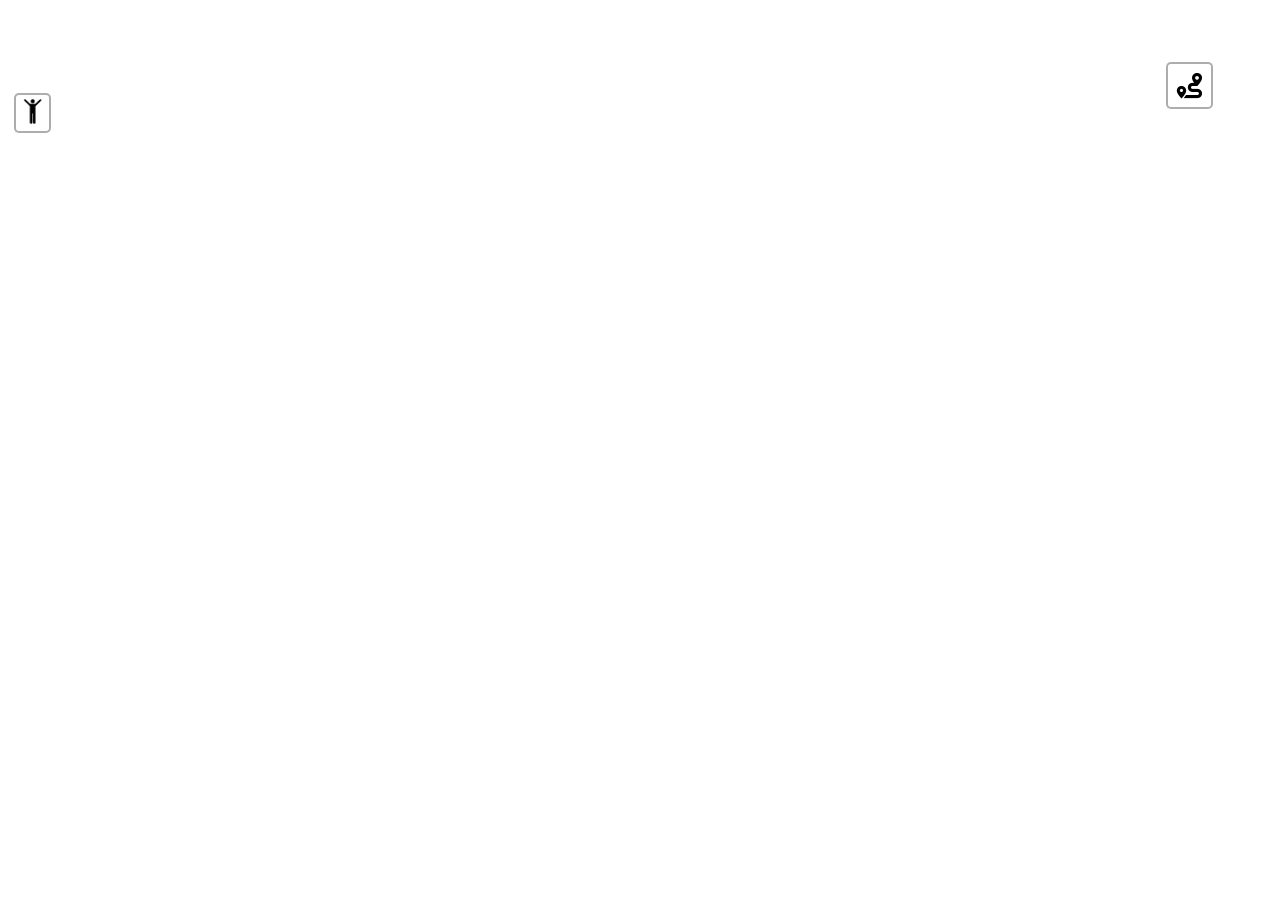
==== commit c0427c1a: "Update index.html" ====
--- a/index.html
+++ b/index.html
@@ -454,7 +454,7 @@
 
 var popupContent1 = `
             <div style="text-align: center; line-height: 0.5">
-                <img src="images/parqueradical.jpg" alt="Imagem" style="width: 200px; height: auto; border: 1px solid black; border-radius: 5px;">
+                <img src="images/parqueradical.png" alt="Imagem" style="width: 200px; height: auto; border: 1px solid black; border-radius: 5px;">
                 <h3><b>Parque Radical</b></h3>
                 <p>Parque</p>
             </div>
@@ -2571,4 +2571,4 @@
 document.getElementById('btnZoomToLocation').addEventListener('click', function() {
   zoomToLocation(userLocation.latlng);
 });
-</script>+</script>
